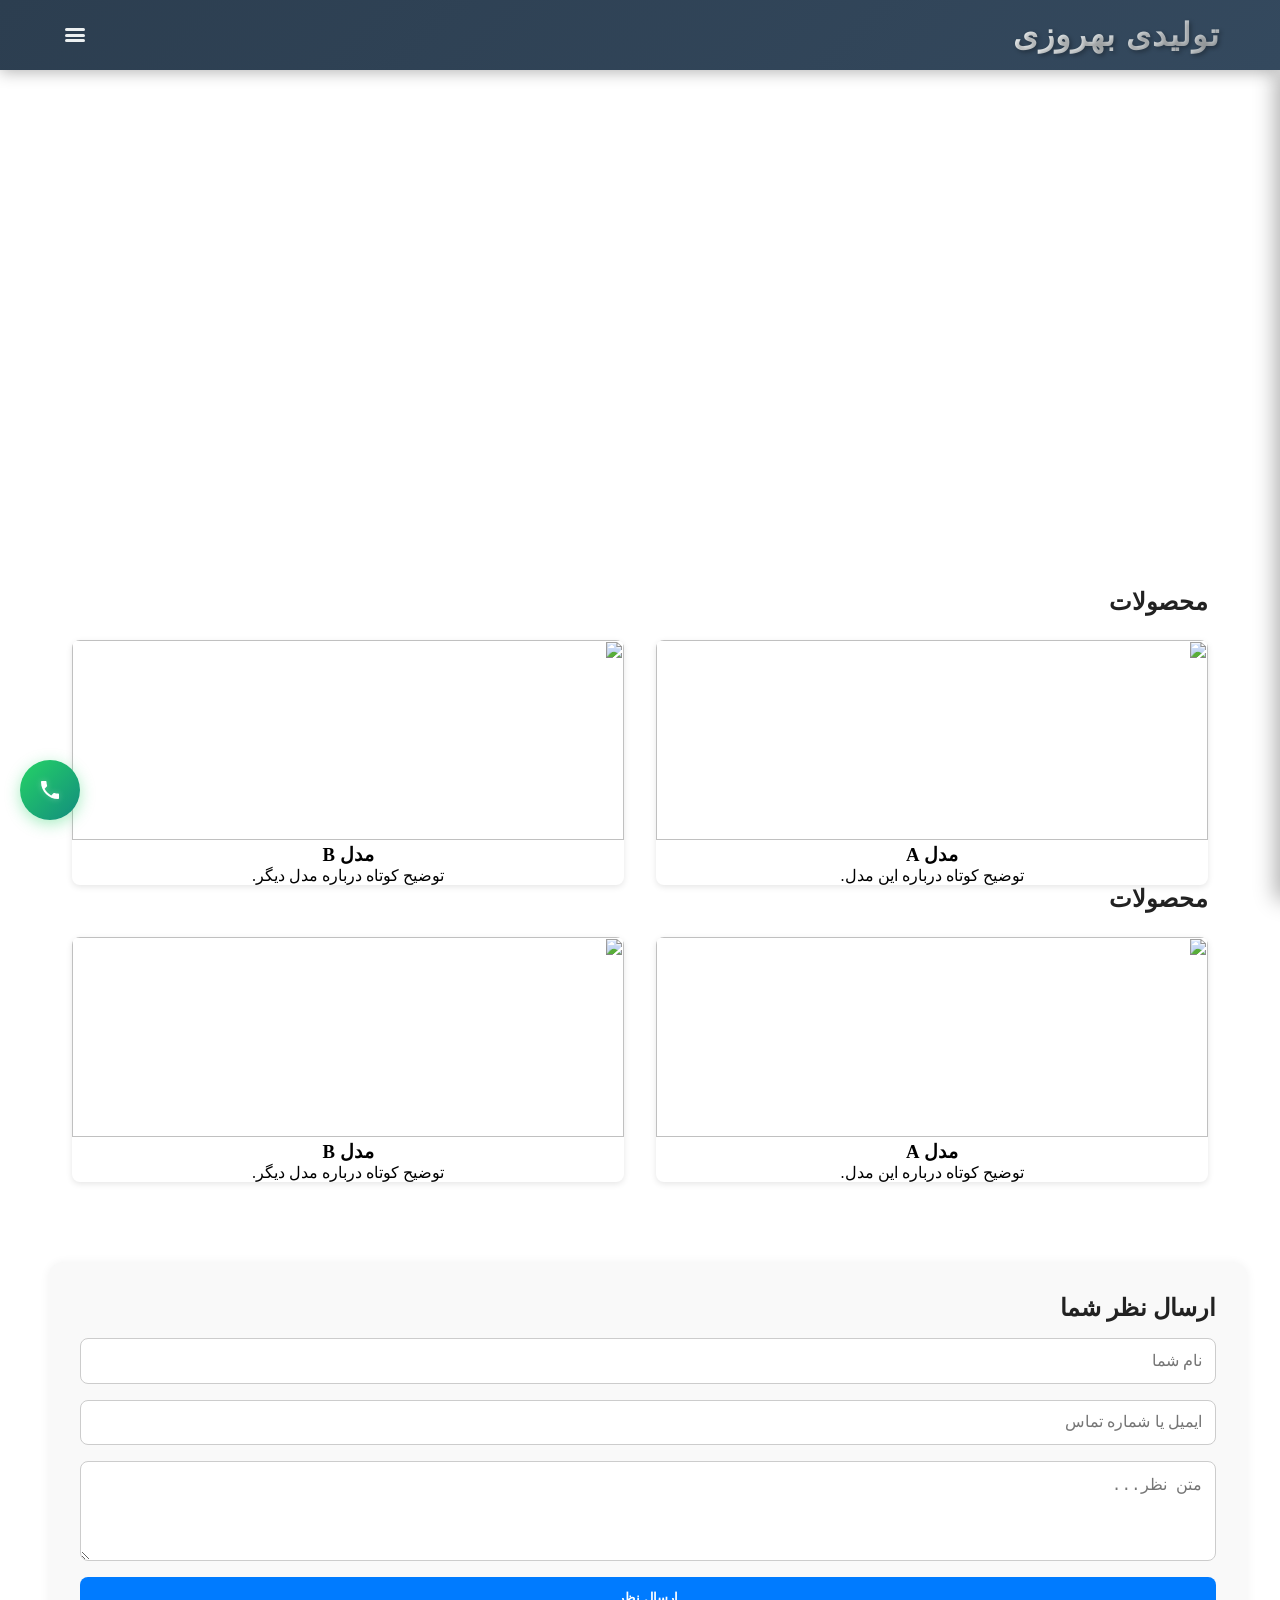
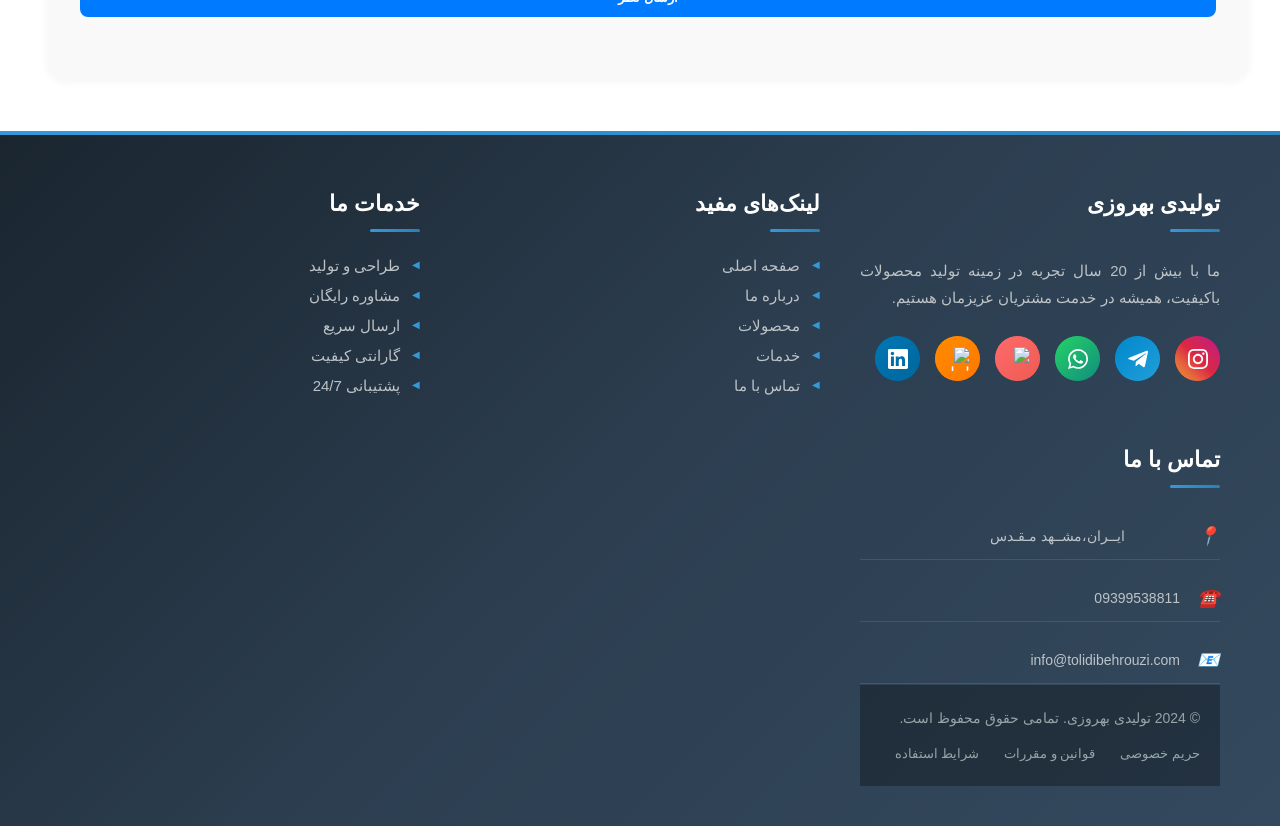
==== index.html @ a86b7d4f "Update index.html" ====
<!DOCTYPE html>
<html lang="fa" dir="rtl">
<head>
<script>
  !function(e,t,n){e.yektanetAnalyticsObject=n,e[n]=e[n]||function(){e[n].q.push(arguments)},e[n].q=e[n].q||[];var a=t.getElementsByTagName("head")[0],r=new Date,c="https://cdn.yektanet.com/superscript/saIAPloF/native-tolidibehrouzi.ir-43704/yn_pub.js?v="+r.getFullYear().toString()+"0"+r.getMonth()+"0"+r.getDate()+"0"+r.getHours(),s=t.createElement("link");s.rel="preload",s.as="script",s.href=c,a.appendChild(s);var l=t.createElement("script");l.async=!0,l.src=c,a.appendChild(l)}(window,document,"yektanet");
</script>

  <link rel="icon" type="image/png" href="img/favicon.png">
  
  <meta charset="UTF-8">
  <meta name="viewport" content="width=device-width, initial-scale=1">
<!-- تگ title قبلی رو با این عوض کنید -->
<title>تولیدی بهروزی مشهد | کیف فلاکسی، استخری، جا لباسی، ست نوزادی - ارسال سراسر کشور</title>
  <link rel="stylesheet" href="style.css">
</head>
<body>
<!-- هدر و منو -->
  <header class="header">
  <div class="container">
    <div class="logo">
      <h1>تولیدی بهروزی</h1>
<meta name="enamad"content="37296973" /> 
    </div>
    
    <!-- دکمه منو -->
    <div class="menu-toggle" id="menuToggle">
      <span></span>
      <span></span>
      <span></span>
    </div>
  </div>
</header>

<!-- منوی کشویی -->
<nav class="sidebar-menu" id="sidebarMenu">
  <div class="menu-overlay" id="menuOverlay"></div>
  <div class="menu-content">
    <ul class="menu-list">
      <li class="menu-item">
        <a href="صفحه اصلی" class="menu-link">🏠 صفحه اصلی</a>
      </li>
      <li class="menu-item">
        <a href="#" class="menu-link">👥 درباره ما</a>
      </li>
      <li class="menu-item">
        <a href="#" class="menu-link">⚙️ خدمات</a>
      </li>
      <li class="menu-item">
        <a href="gallery" class="menu-link">💼 محصولات</a>
      </li>
      <li class="menu-item">
        <a href="" class="menu-link">📝 بلاگ</a>
      </li>
      <li class="menu-item">
        <a href="#"class="menu-link">📞 تماس با ما</a>
      </li>
 </li>
      <li class="menu-item">
        <a href="music" class="menu-link">موزیک (بزودی)</a>
      </li>
 <li class="menu-item">
        <a href="shop" class="menu-link">فروشگاه 🛒</a>
   </li>
    </ul>
  </div>
</nav>

 <div class="fullscreen-slider">
  <img src="img/عکس نوشته ساز_1663151402523.png" class="slide active" alt="slide1">
  <img src="img/IMG_۲۰۲۴۰۲۲۸_۲۲۲۴۵۳.jpg" class="slide" alt="slide2">
  <img src="img/IMG_۲۰۲۴۰۲۲۸_۲۲۲۲۱۴.jpg" class="slide" alt="slide3">
  <img src="img/IMG_20240302_195417.jpg" class="slide" alt="slide4">
</div>
            
<div id="pos-article-display-108918"></div>
            
  <section id="products">
    <h2>محصولات</h2>
    <div class="product-list">
      <div class="product-card">
        <img src="img/IMG_۲۰۲۴۰۲۲۸_۲۲۲۲۱۴.jpg" alt="">
        <h3>مدل A</h3>
        <p>توضیح کوتاه درباره این مدل.</p>
      </div>
      <div class="product-card">
        <img src="img/IMG_۲۰۲۴۰۲۲۸_۲۲۲۴۵۳.jpg" alt="">
        <h3>مدل B</h3>
        <p>توضیح کوتاه درباره مدل دیگر.</p>
      </div>
    </div>
   <h2>محصولات</h2>
    <div class="product-list">
      <div class="product-card">
        <img src="img/IMG_۲۰۲۴۰۲۲۸_۲۲۲۲۱۴.jpg" alt="">
        <h3>مدل A</h3>
        <p>توضیح کوتاه درباره این مدل.</p>
      </div>
      <div class="product-card">
        <img src="img/IMG_۲۰۲۴۰۲۲۸_۲۲۲۴۵۳.jpg" alt="">
        <h3>مدل B</h3>
        <p>توضیح کوتاه درباره مدل دیگر.</p>
      </div>
    </div>
  </section>
            
<div id="pos-article-display-108918"></div>

<!-- 💬 فرم ارسال نظر کاربران -->
<section id="comments" class="comments-section">
  <h2>ارسال نظر شما</h2>
  <form id="commentForm">
    <input type="text" id="name" placeholder="نام شما" required>
    <input type="text" id="email" placeholder="ایمیل یا شماره تماس" required>
    <textarea id="message" placeholder="متن نظر..." rows="4" required></textarea>
    <button type="submit">ارسال نظر</button>
    <div id="commentSuccess" class="success-msg" style="display:none;">✅ نظر شما ثبت شد و پس از تأیید نمایش داده می‌شود.</div>
  </form>

  <div id="approvedComments" class="comments-display">
    <!-- نظرات تأییدشده اینجا نمایش داده می‌شن -->
  </div>
</section>

<div id="pos-article-display-108918"></div>

<!-- فوتر حرفه‌ای -->
<footer class="footer">
  <div class="footer-content">
              
    <!-- بخش اول: درباره ما -->
    <div class="footer-section about">
      <h3 class="footer-title">تولیدی بهروزی</h3>
      <p class="footer-desc">
        ما با بیش از 20 سال تجربه در زمینه تولید محصولات باکیفیت، 
        همیشه در خدمت مشتریان عزیزمان هستیم.
      </p>
      <div class="footer-social">
        <a href="https://instagram.com/tolidi_behrouzi" target="_blank" class="social-link instagram">
          <svg viewBox="0 0 24 24" width="20" height="20" fill="currentColor">
            <path d="M12 2.163c3.204 0 3.584.012 4.85.07 3.252.148 4.771 1.691 4.919 4.919.058 1.265.069 1.645.069 4.849 0 3.205-.012 3.584-.069 4.849-.149 3.225-1.664 4.771-4.919 4.919-1.266.058-1.644.07-4.85.07-3.204 0-3.584-.012-4.849-.07-3.26-.149-4.771-1.699-4.919-4.92-.058-1.265-.07-1.644-.07-4.849 0-3.204.013-3.583.07-4.849.149-3.227 1.664-4.771 4.919-4.919 1.266-.057 1.645-.069 4.849-.069zm0-2.163c-3.259 0-3.667.014-4.947.072-4.358.2-6.78 2.618-6.98 6.98-.059 1.281-.073 1.689-.073 4.948 0 3.259.014 3.668.072 4.948.2 4.358 2.618 6.78 6.98 6.98 1.281.058 1.689.072 4.948.072 3.259 0 3.668-.014 4.948-.072 4.354-.2 6.782-2.618 6.979-6.98.059-1.28.073-1.689.073-4.948 0-3.259-.014-3.667-.072-4.947-.196-4.354-2.617-6.78-6.979-6.98-1.281-.059-1.69-.073-4.949-.073zm0 5.838c-3.403 0-6.162 2.759-6.162 6.162s2.759 6.163 6.162 6.163 6.162-2.759 6.162-6.163c0-3.403-2.759-6.162-6.162-6.162zm0 10.162c-2.209 0-4-1.79-4-4 0-2.209 1.791-4 4-4s4 1.791 4 4c0 2.21-1.791 4-4 4zm6.406-11.845c-.796 0-1.441.645-1.441 1.44s.645 1.44 1.441 1.44c.795 0 1.439-.645 1.439-1.44s-.644-1.44-1.439-1.44z"/>
          </svg>
        </a>
        <a href="https://t.me/tolidi_behrouzi" target="_blank" class="social-link telegram">
          <svg viewBox="0 0 24 24" width="20" height="20" fill="currentColor">
            <path d="m9.417 15.181-.397 5.584c.568 0 .814-.244 1.109-.537l2.663-2.545 5.518 4.041c1.012.564 1.725.267 1.998-.931L23.93 3.821c.321-1.496-.541-2.081-1.527-1.714L1.29 10.646c-1.383.553-1.357 1.3-.24 1.65l5.925 1.842 13.783-8.647c.649-.432 1.243-.198.756.234z"/>
          </svg>
        </a>
        <a href="https://wa.me/989399538811" target="_blank" class="social-link whatsapp">
          <svg viewBox="0 0 24 24" width="20" height="20" fill="currentColor">
            <path d="M17.472 14.382c-.297-.149-1.758-.867-2.03-.967-.273-.099-.471-.148-.67.15-.197.297-.767.966-.94 1.164-.173.199-.347.223-.644.075-.297-.15-1.255-.463-2.39-1.475-.883-.788-1.48-1.761-1.653-2.059-.173-.297-.018-.458.13-.606.134-.133.298-.347.446-.52.149-.174.198-.298.298-.497.099-.198.05-.371-.025-.52-.075-.149-.669-1.612-.916-2.207-.242-.579-.487-.5-.669-.51-.173-.008-.371-.01-.57-.01-.198 0-.52.074-.792.372-.272.297-1.04 1.016-1.04 2.479 0 1.462 1.065 2.875 1.213 3.074.149.198 2.096 3.2 5.077 4.487.709.306 1.262.489 1.694.625.712.227 1.36.195 1.871.118.571-.085 1.758-.719 2.006-1.413.248-.694.248-1.289.173-1.413-.074-.124-.272-.198-.57-.347m-5.421 7.403h-.004a9.87 9.87 0 01-5.031-1.378l-.361-.214-3.741.982.998-3.648-.235-.374a9.86 9.86 0 01-1.51-5.26c.001-5.45 4.436-9.884 9.888-9.884 2.64 0 5.122 1.03 6.988 2.898a9.825 9.825 0 012.893 6.994c-.003 5.45-4.437 9.884-9.885 9.884m8.413-18.297A11.815 11.815 0 0012.05 0C5.495 0 .16 5.335.157 11.892c0 2.096.547 4.142 1.588 5.945L.057 24l6.305-1.654a11.882 11.882 0 005.683 1.448h.005c6.554 0 11.89-5.335 11.893-11.893A11.821 11.821 0 0020.885 3.488"/>
          </svg>
        </a>
        <a href="https://rubika.ir/tolidi_behrouzi" target="_blank" class="social-link rubika">
          <img src="img/IMG_20250803_151338_127.jpg" alt="روبیکا" width="24" height="24" style="border-radius: 4px;">
        </a>
        <a href="https://eitaa.com/tolidi_behrouzi" target="_blank" class="social-link eitaa">
          <img src="img/IMG_20250803_151322_597.jpg" alt="ایتا" width="24" height="24" style="border-radius: 4px;">
        </a>
        <a href="https://linkedin.com/company/tolidi-behrouzi" target="_blank" class="social-link linkedin">
          <svg viewBox="0 0 24 24" width="20" height="20" fill="currentColor">
            <path d="M20.447 20.452h-3.554v-5.569c0-1.328-.027-3.037-1.852-3.037-1.853 0-2.136 1.445-2.136 2.939v5.667H9.351V9h3.414v1.561h.046c.477-.9 1.637-1.85 3.37-1.85 3.601 0 4.267 2.37 4.267 5.455v6.286zM5.337 7.433c-1.144 0-2.063-.926-2.063-2.065 0-1.138.92-2.063 2.063-2.063 1.14 0 2.064.925 2.064 2.063 0 1.139-.925 2.065-2.064 2.065zm1.782 13.019H3.555V9h3.564v11.452zM22.225 0H1.771C.792 0 0 .774 0 1.729v20.542C0 23.227.792 24 1.771 24h20.451C23.2 24 24 23.227 24 22.271V1.729C24 .774 23.2 0 22.222 0h.003z"/>
          </svg>
        </a>
      </div>
    </div>

    <!-- بخش دوم: لینک‌های مفید -->
    <div class="footer-section links">
      <h3 class="footer-title">لینک‌های مفید</h3>
      <ul class="footer-links">
        <li><a href="#" class="footer-link">صفحه اصلی</a></li>
        <li><a href="#" class="footer-link">درباره ما</a></li>
        <li><a href="#" class="footer-link">محصولات</a></li>
        <li><a href="#" class="footer-link">خدمات</a></li>
        <li><a href="#" class="footer-link">تماس با ما</a></li>
      </ul>
    </div>

    <!-- بخش سوم: خدمات -->
    <div class="footer-section services">
      <h3 class="footer-title">خدمات ما</h3>
      <ul class="footer-links">
        <li><a href="#" class="footer-link">طراحی و تولید</a></li>
        <li><a href="#" class="footer-link">مشاوره رایگان</a></li>
        <li><a href="#" class="footer-link">ارسال سریع</a></li>
        <li><a href="#" class="footer-link">گارانتی کیفیت</a></li>
        <li><a href="#" class="footer-link">پشتیبانی 24/7</a></li>
      </ul>
    </div>

    <!-- بخش چهارم: اطلاعات تماس -->
    <div class="footer-section contact">
      <h3 class="footer-title">تماس با ما</h3>
      <div class="contact-info">
        <div class="contact-item">
         <i class="contact-icon">📍</i>
          <span>ایــران،مشــهد مـقـدس</span>
        </div>

        <div class="contact-item">
          <i class="contact-icon">☎️</i>
          <span>09399538811</span>
        </div>
        <div class="contact-item">
          <i class="contact-icon">📧</i>
          <span>info@tolidibehrouzi.com</span>
        </div>
      </div>
      
  <!-- خط جداکننده -->
  <div class="footer-divider"></div>
  <!-- پایین فوتر -->
  <div class="footer-bottom">
    <div class="footer-bottom-content">
      <p class="copyright">
        © 2024 تولیدی بهروزی. تمامی حقوق محفوظ است.
      </p>
      <div class="footer-bottom-links">
        <a href="#" class="bottom-link">حریم خصوصی</a>
        <a href="#" class="bottom-link">قوانین و مقررات</a>
        <a href="#" class="bottom-link">شرایط استفاده</a>
      </div>
    </div>
  </div>
</footer>
<div id="pos-article-display-108918"></div>
  <script src="script.js"></script>
<!-- دکمه تماس شناور -->
<div class="floating-contact">
    <a href="tel:+989399538811" class="contact-btn">
        <svg width="26" height="26" viewBox="0 0 24 24" fill="currentColor">
            <path d="M6.62 10.79c1.44 2.83 3.76 5.14 6.59 6.59l2.2-2.2c.27-.27.67-.36 1.02-.24 1.12.37 2.33.57 3.57.57.55 0 1 .45 1 1V20c0 .55-.45 1-1 1-9.39 0-17-7.61-17-17 0-.55.45-1 1-1h3.5c.55 0 1 .45 1 1 0 1.25.2 2.45.57 3.57.11.35.03.74-.25 1.02l-2.2 2.2z"/>
        </svg>
    </a>
</div>
</body>
</html>
---- style.css ----
* {
  margin: 0;
  padding: 0;
  box-sizing: border-box;
}

html, body {
  width: 100%;
  overflow-x: hidden;
  margin: 0;
  padding: 0;
}

.container {
  max-width: 100%;
  padding: 0 15px;
  margin: 0 auto;
}

.header {
  width: 100%;
  max-width: 100vw;
}

.sidebar-menu {
  max-width: 100vw;
}

/* هدر تیره */
.header {
  background: linear-gradient(135deg, #2c3e50 0%, #34495e 100%);
  box-shadow: 0 2px 15px rgba(0,0,0,0.3);
  position: fixed;
  top: 0;
  left: 0;
  right: 0;
  z-index: 1000;
  height: 70px;
}

.container {
  max-width: 1200px;
  margin: 0 auto;
  padding: 0 20px;
  display: flex;
  justify-content: space-between;
  align-items: center;
  height: 100%;
}

/* لوگو برای هدر تیره */
.logo h1 {
  font-family: 'Rubik', 'Vazirmatn', Arial, sans-serif;
  color: #fff;
  margin: 0;
  font-size: 32px;
  font-weight: 700;
  background: linear-gradient(45deg, #ecf0f1, #bdc3c7);
  -webkit-background-clip: text;
  -webkit-text-fill-color: transparent;
  background-clip: text;
  letter-spacing: 1px;
  text-shadow: 2px 2px 4px rgba(0,0,0,0.3);
}

/* دکمه همبرگر منو */
.menu-toggle {
  display: flex;
  flex-direction: column;
  cursor: pointer;
  width: 30px;
  height: 24px;
  justify-content: space-between;
  transition: all 0.3s ease;
  padding: 5px;
}

.menu-toggle:hover {
  transform: scale(1.1);
}

/* دکمه همبرگر برای هدر تیره */
.menu-toggle span {
  display: block;
  height: 3px;
  width: 100%;
  background: #ecf0f1;
  border-radius: 2px;
  transition: all 0.3s ease;
  transform-origin: center;
}

/* انیمیشن تبدیل به ضربدر */
.menu-toggle.active span:nth-child(1) {
  transform: rotate(45deg) translate(8px, 8px);
  background: #c0392b;
}

.menu-toggle.active span:nth-child(2) {
  opacity: 0;
}

.menu-toggle.active span:nth-child(3) {
  transform: rotate(-45deg) translate(8px, -8px);
  background: #c0392b;
}

/* منوی کشویی */
.sidebar-menu {
  position: fixed;
  top: 70px;
  right: calc(-100vw / 3);
  width: calc(100vw / 3);
  height: calc(100vh - 70px);
  background: linear-gradient(180deg, #1a252f 0%, #2c3e50 100%);
  transition: right 0.4s cubic-bezier(0.25, 0.46, 0.45, 0.94);
  z-index: 999;
  overflow-y: auto;
  box-shadow: -5px 0 20px rgba(0,0,0,0.3);
}

.sidebar-menu.active {
  right: 0;
}

/* پوشش تیره پس‌زمینه */
.menu-overlay {
  position: fixed;
  top: 70px;
  left: 0;
  width: 100vw;
  height: calc(100vh - 70px);
  background: rgba(0,0,0,0.6);
  opacity: 0;
  visibility: hidden;
  transition: all 0.3s ease;
  z-index: -1;
  backdrop-filter: blur(5px);
}

.sidebar-menu.active .menu-overlay {
  opacity: 1;
  visibility: visible;
}

/* محتوای منو */
.menu-content {
  padding: 20px 0;
}

.menu-list {
  list-style: none;
  margin: 0;
  padding: 0;
}

.menu-item {
  margin: 0;
  border-bottom: 1px solid rgba(255,255,255,0.1);
  transition: all 0.3s ease;
  transform: translateX(50px);
  opacity: 0;
}

.menu-item:hover {
  background: linear-gradient(90deg, #2980b9, #1f618d);
  transform: translateX(-5px);
  box-shadow: inset 5px 0 0 #fff;
}

.menu-link {
  display: block;
  padding: 20px 30px;
  color: #ecf0f1;
  text-decoration: none;
  font-family: 'Vazirmatn', Arial, sans-serif;
  font-size: 16px;
  font-weight: 500;
  transition: all 0.3s ease;
  position: relative;
  overflow: hidden;
}

.menu-link:hover {
  color: #fff;
  padding-right: 40px;
  font-weight: 600;
}

.menu-link::before {
  content: '';
  position: absolute;
  top: 0;
  right: -100%;
  width: 100%;
  height: 100%;
  background: linear-gradient(90deg, transparent, rgba(255,255,255,0.1), transparent);
  transition: right 0.6s ease;
}

.menu-link:hover::before {
  right: 100%;
}

/* نقطه‌های تزئینی */
.menu-link::after {
  content: '◀';
  position: absolute;
  left: 20px;
  top: 50%;
  transform: translateY(-50%);
  opacity: 0;
  transition: all 0.3s ease;
  color: #2980b9;
  font-size: 12px;
}

.menu-link:hover::after {
  opacity: 1;
  left: 30px;
}

/* انیمیشن ورود */
body.menu-open {
  overflow: hidden;
}

/* افکت‌های اضافی */
.menu-item.animate {
  transform: translateX(0);
  opacity: 1;
}

/* ریسپانسیو */
@media (max-width: 768px) {
  .sidebar-menu {
    width: 60vw;
    right: -60vw;
  }
  
  .logo h1 {
    font-size: 24px;
  }
  
  .menu-link {
    font-size: 15px;
    padding: 18px 25px;
  }
}

@media (max-width: 480px) {
  .sidebar-menu {
    width: 60vw;
    right: -60vw;
  }
  
  .container {
    padding: 0 15px;
  }
}


.fullscreen-slider {
  position: relative;
  width: 100vw;
  height: 60vh;
  overflow: hidden;
}

.fullscreen-slider .slide {
  width: 100vw;
  height: 60vh;
  object-fit: cover;
  position: absolute;
  top: 0;
  left: 0;
  opacity: 0;
  transition: opacity 1s ease-in-out;
  z-index: 1;
}

.fullscreen-slider .slide.active {
  opacity: 1;
  z-index: 1;
}

@keyframes fade {
  from { opacity: 0; }
  to { opacity: 1; }
}

section {
  padding: 3rem 2rem;
  max-width: 1200px;
  margin: auto;
}

h2 {
  margin-bottom: 1.5rem;
  color: #222;
}

.product-list {
  display: grid;
  grid-template-columns: repeat(auto-fit, minmax(250px, 1fr));
  gap: 2rem;
}

.product-card {
  background: white;
  border-radius: 8px;
  box-shadow: 0 2px 6px rgba(0,0,0,0.1);
  overflow: hidden;
  text-align: center;
}

.product-card img {
  width: 100%;
  height: 200px;
  object-fit: cover;
}
  
/* 🌟 بخش فرم نظرات */
.comments-section {
  padding: 2rem;
  background-color: #f9f9f9;
  border-radius: 1rem;
  margin: 2rem;
  box-shadow: 0 0 10px rgba(0,0,0,0.05);
}

.comments-section h2 {
  font-size: 1.5rem;
  margin-bottom: 1rem;
}

#commentForm {
  display: flex;
  flex-direction: column;
  gap: 1rem;
}

#commentForm input, #commentForm textarea {
  padding: 0.8rem;
  border: 1px solid #ccc;
  border-radius: 0.5rem;
  font-size: 1rem;
}

#commentForm button {
  background-color: #007bff;
  color: white;
  border: none;
  padding: 0.8rem;
  border-radius: 0.5rem;
  cursor: pointer;
  font-weight: bold;
  transition: background-color 0.3s ease;
}

#commentForm button:hover {
  background-color: #0056b3;
}

.success-msg {
  color: green;
  font-weight: bold;
}

.comments-display {
  margin-top: 2rem;
}

.comment-card {
  background-color: white;
  padding: 1rem;
  margin-bottom: 1rem;
  border-radius: 0.5rem;
  border: 1px solid #eee;
  box-shadow: 0 0 5px rgba(0,0,0,0.03);
}


/* فوتر حرفه‌ای */
.footer {
  background: linear-gradient(135deg, #1a252f 0%, #2c3e50 50%, #34495e 100%);
  color: #ecf0f1;
  font-family: 'Vazirmatn', Arial, sans-serif;
  margin-top: 50px;
  position: relative;
  overflow: hidden;
}

.footer::before {
  content: '';
  position: absolute;
  top: 0;
  left: 0;
  right: 0;
  height: 4px;
  background: linear-gradient(90deg, #3498db, #2980b9, #1abc9c, #16a085);
  background-size: 400% 400%;
  animation: gradientShift 3s ease infinite;
}

@keyframes gradientShift {
  0%, 100% { background-position: 0% 50%; }
  50% { background-position: 100% 50%; }
}

/* محتوای اصلی فوتر */
.footer-content {
  max-width: 1200px;
  margin: 0 auto;
  padding: 60px 20px 40px;
  display: grid;
  grid-template-columns: repeat(auto-fit, minmax(280px, 1fr));
  gap: 40px;
  position: relative;
}

/* بخش‌های فوتر */
.footer-section {
  animation: fadeInUp 0.6s ease forwards;
  opacity: 0;
}

.footer-section:nth-child(1) { animation-delay: 0.1s; }
.footer-section:nth-child(2) { animation-delay: 0.2s; }
.footer-section:nth-child(3) { animation-delay: 0.3s; }
.footer-section:nth-child(4) { animation-delay: 0.4s; }

@keyframes fadeInUp {
  from {
    opacity: 0;
    transform: translateY(30px);
  }
  to {
    opacity: 1;
    transform: translateY(0);
  }
}

/* عناوین فوتر */
.footer-title {
  font-size: 22px;
  font-weight: 700;
  margin-bottom: 25px;
  color: #fff;
  position: relative;
  padding-bottom: 15px;
}

.footer-title::after {
  content: '';
  position: absolute;
  bottom: 0;
  right: 0;
  width: 50px;
  height: 3px;
  background: linear-gradient(90deg, #3498db, #2980b9);
  border-radius: 2px;
}

/* توضیحات */
.footer-desc {
  font-size: 15px;
  line-height: 1.8;
  color: #bdc3c7;
  margin-bottom: 25px;
  text-align: justify;
}

/* شبکه‌های اجتماعی */
.footer-social {
  display: flex;
  gap: 15px;
  margin-top: 20px;
  flex-wrap: wrap;
}

.social-link {
  display: flex;
  align-items: center;
  justify-content: center;
  width: 45px;
  height: 45px;
  border-radius: 50%;
  color: white;
  text-decoration: none;
  font-size: 18px;
  transition: all 0.3s ease;
  position: relative;
  overflow: hidden;
}

.social-link::before {
  content: '';
  position: absolute;
  top: 0;
  left: 0;
  right: 0;
  bottom: 0;
  border-radius: 50%;
  background: inherit;
  opacity: 0.8;
  transition: all 0.3s ease;
  z-index: -1;
}

.social-link:hover::before {
  transform: scale(1.2);
  opacity: 1;
}

.social-link:hover {
  transform: translateY(-3px);
  box-shadow: 0 8px 25px rgba(0,0,0,0.3);
}

/* رنگ‌های مخصوص هر شبکه */
.social-link.instagram {
  background: linear-gradient(45deg, #f09433 0%, #e6683c 25%, #dc2743 50%, #cc2366 75%, #bc1888 100%);
}

.social-link.telegram {
  background: linear-gradient(135deg, #0088cc, #229ED9);
}

.social-link.whatsapp {
  background: linear-gradient(135deg, #25d366, #128c7e);
}

.social-link.rubika {
  background: linear-gradient(135deg, #ff6b6b, #ee5a52);
}

.social-link.eitaa {
  background: linear-gradient(135deg, #ff8c00, #ff7700);
}

.social-link.linkedin {
  background: linear-gradient(135deg, #0077b5, #00669c);
}

/* استایل تصاویر لوگو */
.social-link img {
  border-radius: 4px;
  transition: all 0.3s ease;
}

.social-link:hover img {
  transform: scale(1.1);
}

/* لینک‌های فوتر */
.footer-links {
  list-style: none;
  padding: 0;
  margin: 0;
}

.footer-links li {
  margin-bottom: 12px;
  position: relative;
  padding-right: 20px;
}

.footer-links li::before {
  content: '◀';
  position: absolute;
  right: 0;
  top: 2px;
  color: #3498db;
  font-size: 10px;
  transition: all 0.3s ease;
}

.footer-link {
  color: #bdc3c7;
  text-decoration: none;
  font-size: 15px;
  transition: all 0.3s ease;
  display: inline-block;
}

.footer-link:hover {
  color: #3498db;
  transform: translateX(-5px);
}

.footer-links li:hover::before {
  color: #5dade2;
  transform: translateX(-3px);
}

/* اطلاعات تماس */
.contact-info {
  display: flex;
  flex-direction: column;
  gap: 15px;
}

.contact-item {
  display: flex;
  align-items: center;
  gap: 15px;
  padding: 12px 0;
  border-bottom: 1px solid rgba(255, 255, 255, 0.1);
  transition: all 0.3s ease;
}

.contact-item:hover {
  padding-right: 10px;
  border-bottom-color: #3498db;
}

.contact-icon {
  font-size: 18px;
  width: 25px;
  text-align: center;
  color: #3498db;
}

.contact-item span {
  color: #bdc3c7;
  font-size: 14px;
  transition: color 0.3s ease;
}

.contact-item:hover span {
  color: #ecf0f1;
}


/* خط جداکننده */
.footer-divider {
  height: 1px;
  background: linear-gradient(90deg, transparent, #34495e, transparent);
  margin: 0 20px;
}


/* دکمه تماس شناور - قوی‌ترین حالت */
.floating-contact {
    position: fixed !important;
    left: 20px !important;
    bottom: 80px !important;
    z-index: 9999 !important;
    animation: float 3s ease-in-out infinite !important;
    display: block !important;
    visibility: visible !important;
    margin: 0 !important;
    padding: 0 !important;
}

.contact-btn {
    display: flex !important;
    align-items: center !important;
    justify-content: center !important;
    background: linear-gradient(135deg, #25D366, #128C7E) !important;
    color: white !important;
    text-decoration: none !important;
    width: 60px !important;
    height: 60px !important;
    border-radius: 50% !important;
    box-shadow: 0 4px 15px rgba(37, 211, 102, 0.4) !important;
    transition: all 0.3s ease !important;
    border: none !important;
    outline: none !important;
    position: relative !important;
    margin: 0 !important;
    padding: 0 !important;
}

.contact-btn:hover {
    transform: scale(1.15) !important;
    box-shadow: 0 8px 25px rgba(37, 211, 102, 0.6) !important;
    background: linear-gradient(135deg, #128C7E, #25D366) !important;
}

.contact-btn svg {
    width: 24px !important;
    height: 24px !important;
    animation: ring 2s infinite !important;
    filter: drop-shadow(0 0 3px rgba(255, 255, 255, 0.3)) !important;
}

.contact-btn:hover svg {
    animation: ring 0.6s infinite !important;
    filter: drop-shadow(0 0 8px rgba(255, 255, 255, 0.6)) !important;
}

/* Tooltip */
.tooltip {
    position: absolute !important;
    left: 70px !important;
    top: 50% !important;
    transform: translateY(-50%) !important;
    background: rgba(0, 0, 0, 0.9) !important;
    color: white !important;
    padding: 8px 12px !important;
    border-radius: 6px !important;
    font-size: 13px !important;
    white-space: nowrap !important;
    opacity: 0 !important;
    visibility: hidden !important;
    transition: all 0.3s ease !important;
    pointer-events: none !important;
    z-index: 1000000 !important;
    border: 1px solid rgba(255, 255, 255, 0.2) !important;
    box-shadow: 0 4px 12px rgba(0, 0, 0, 0.3) !important;
}

.contact-btn:hover .tooltip {
    opacity: 1 !important;
    visibility: visible !important;
}

/* انیمیشن شناور */
@keyframes float {
    0%, 100% {
        transform: translateY(0) translateX(0);
    }
    33% {
        transform: translateY(-12px) translateX(6px);
    }
    66% {
        transform: translateY(-8px) translateX(-4px);
    }
}

/* انیمیشن زنگ تلفن */
@keyframes ring {
    0%, 10% { transform: rotate(0deg); }
    15% { transform: rotate(18deg); }
    25% { transform: rotate(-18deg); }
    35% { transform: rotate(12deg); }
    45% { transform: rotate(-12deg); }
    55% { transform: rotate(8deg); }
    65% { transform: rotate(-8deg); }
    75% { transform: rotate(4deg); }
    85% { transform: rotate(-4deg); }
    100% { transform: rotate(0deg); }
}

/* تنظیمات موبایل */
@media (max-width: 768px) {
    .floating-contact {
        left: 15px !important;
        bottom: 70px !important;
    }
    
    .contact-btn {
        width: 55px !important;
        height: 55px !important;
    }
    
    .contact-btn svg {
        width: 22px !important;
        height: 22px !important;
    }

    .tooltip {
        left: 65px !important;
        font-size: 12px !important;
        padding: 6px 10px !important;
    }
}

/* اصلاح کلی */
body, html {
    overflow-x: visible !important;
    position: relative !important;
}
/* پایین فوتر */
.footer-bottom {
  background: rgba(0, 0, 0, 0.3);
  backdrop-filter: blur(10px);
  padding: 25px 0;
}

.footer-bottom-content {
  max-width: 1200px;
  margin: 0 auto;
  padding: 0 20px;
  display: flex;
  justify-content: space-between;
  align-items: center;
  flex-wrap: wrap;
  gap: 20px;
}

.copyright {
  color: #95a5a6;
  font-size: 14px;
  margin: 0;
}

.footer-bottom-links {
  display: flex;
  gap: 25px;
}

.bottom-link {
  color: #95a5a6;
  text-decoration: none;
  font-size: 13px;
  transition: all 0.3s ease;
  position: relative;
}

.bottom-link::after {
  content: '';
  position: absolute;
  bottom: -2px;
  right: 0;
  width: 0;
  height: 1px;
  background: #3498db;
  transition: width 0.3s ease;
}

.bottom-link:hover {
  color: #3498db;
}

.bottom-link:hover::after {
  width: 100%;
}

/* ریسپانسیو */
@media (max-width: 768px) {
  .footer-content {
    grid-template-columns: 1fr;
    padding: 40px 15px 30px;
    gap: 30px;
  }
  
  .footer-title {
    font-size: 20px;
  }
  
  .footer-desc {
    font-size: 14px;
  }
  
  .footer-bottom-content {
    flex-direction: column;
    text-align: center;
  }
  
  .footer-bottom-links {
    justify-content: center;
  }
}

@media (max-width: 480px) {
  .footer-content {
    padding: 30px 10px 20px;
  }
  
  .footer-social {
    justify-content: center;
  }
  
  .contact-item {
    font-size: 13px;
  }
  
  .footer-bottom-links {
    flex-direction: column;
    gap: 15px;
  }
}
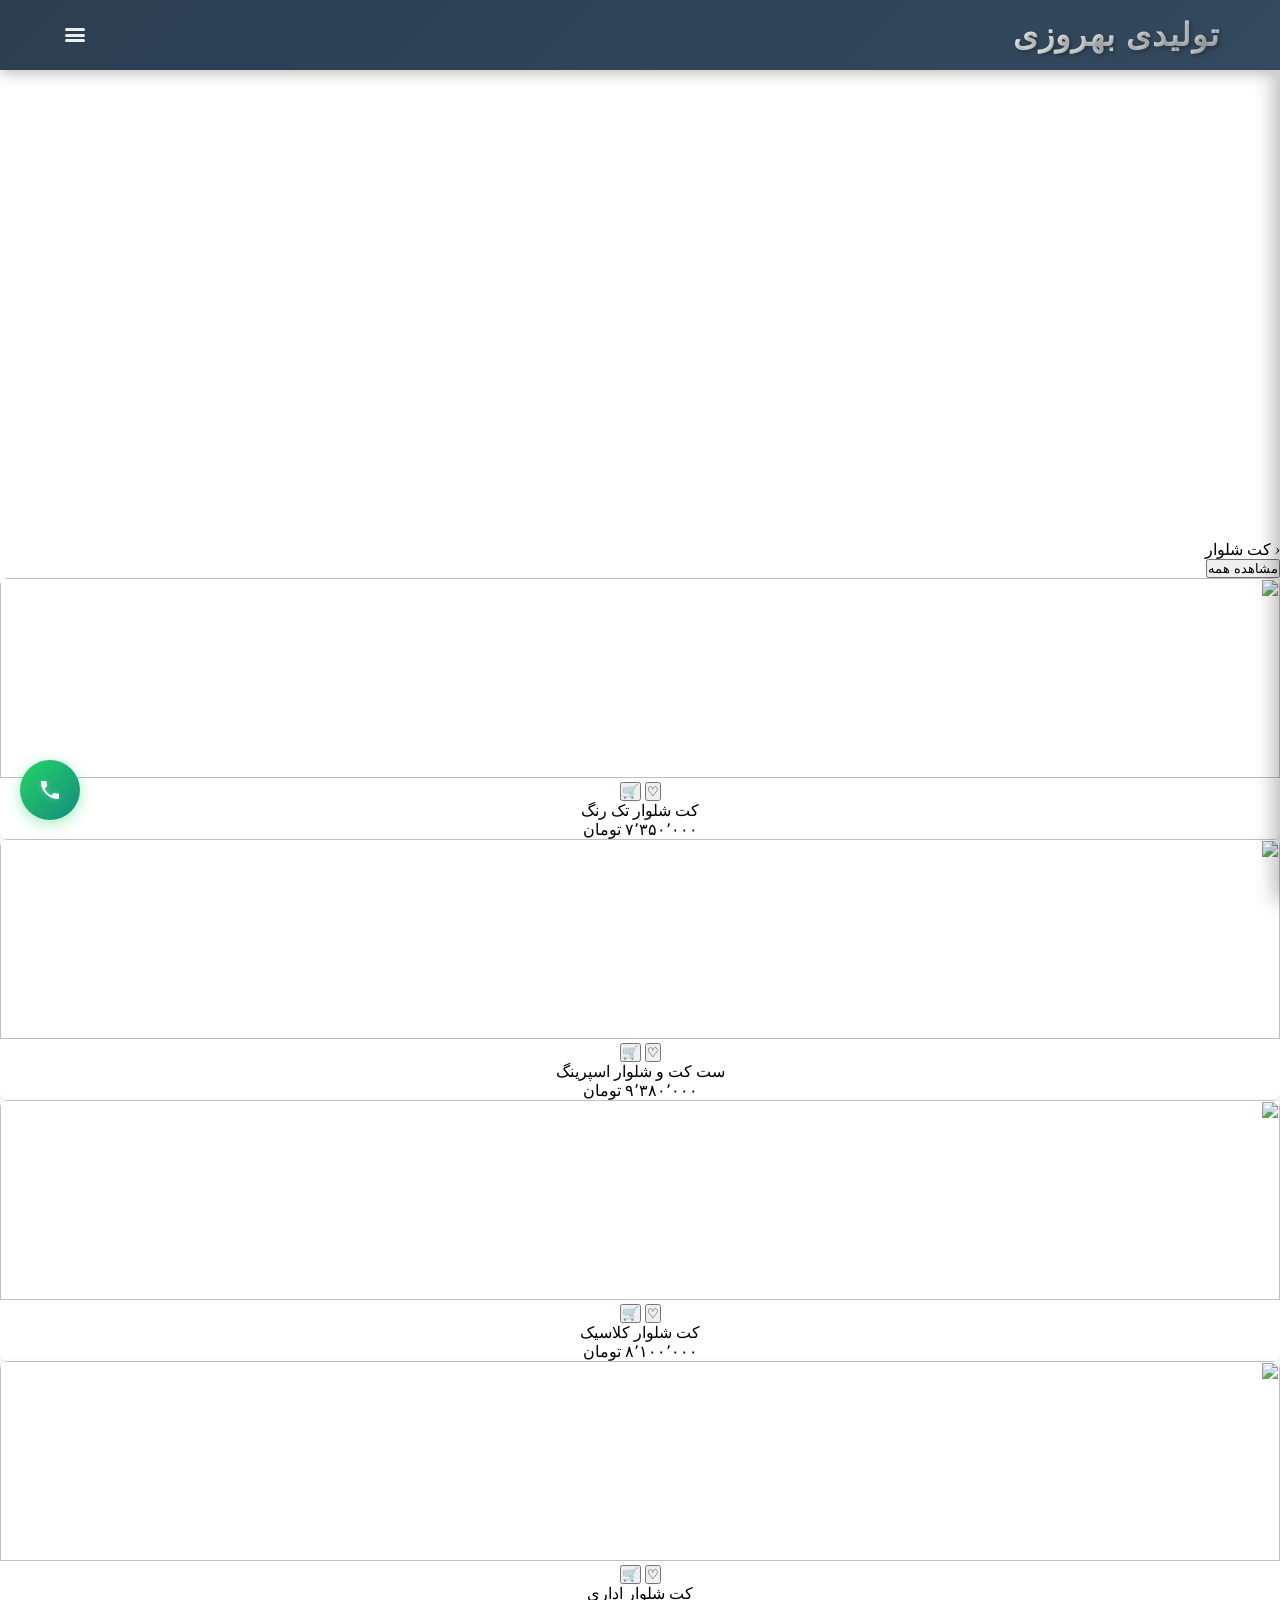
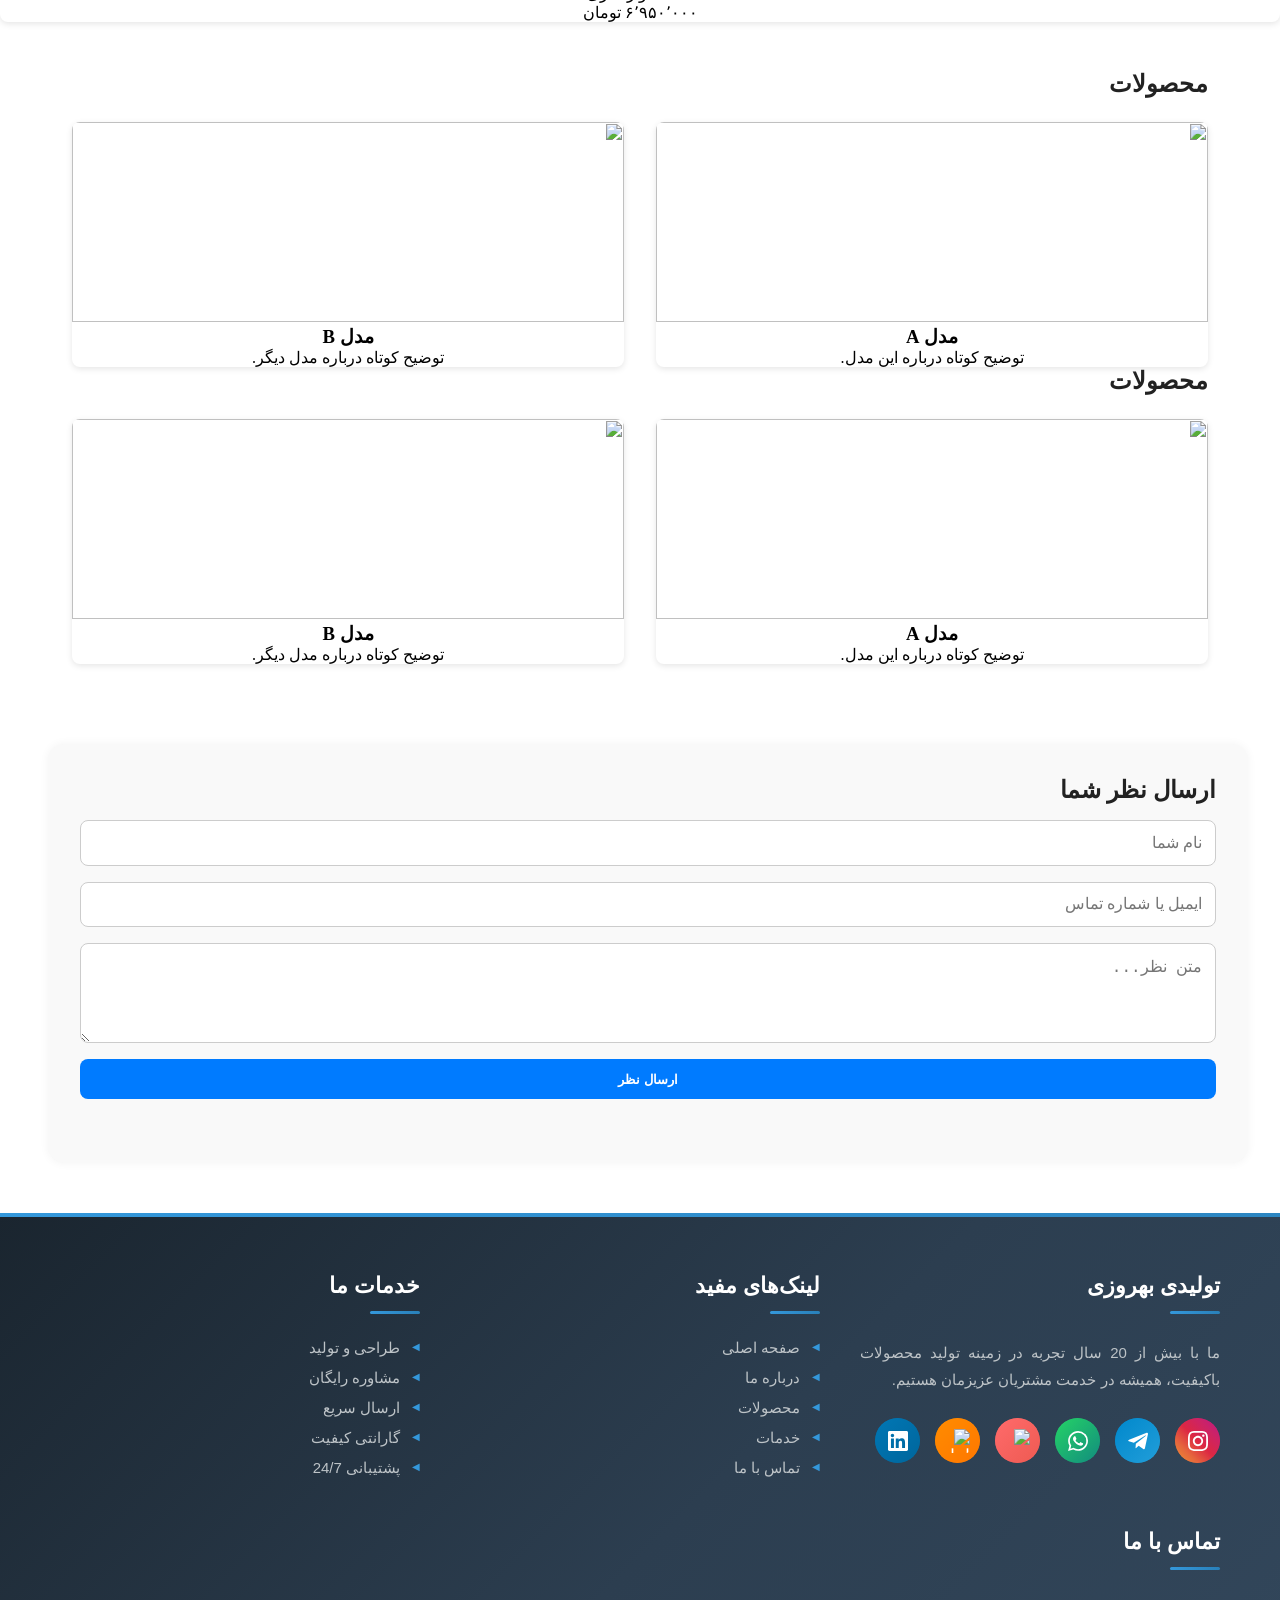
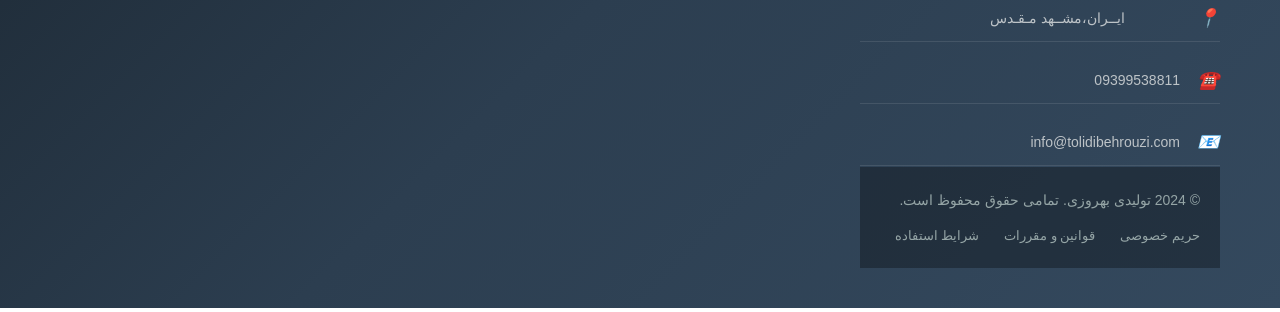
==== commit 693642a1: "Update index.html" ====
--- a/index.html
+++ b/index.html
@@ -12,6 +12,7 @@
 <!-- تگ title قبلی رو با این عوض کنید -->
 <title>تولیدی بهروزی مشهد | کیف فلاکسی، استخری، جا لباسی، ست نوزادی - ارسال سراسر کشور</title>
   <link rel="stylesheet" href="style.css">
+  <link rel="stylesheet" href="other/slider.css">
 </head>
 <body>
 <!-- هدر و منو -->
@@ -71,7 +72,98 @@
   <img src="img/IMG_۲۰۲۴۰۲۲۸_۲۲۲۲۱۴.jpg" class="slide" alt="slide3">
   <img src="img/IMG_20240302_195417.jpg" class="slide" alt="slide4">
 </div>
-            
+<link rel="stylesheet" href="other/slider.css">
+
+<div class="shop-header">
+  <div class="shop-title">
+    <i>&#8249;</i>
+    کت شلوار
+  </div>
+  <button class="see-all-btn">مشاهده همه</button>
+</div>
+
+<div class="slider-wrapper">
+  <div class="slider-track" id="track">
+
+    <!-- کارت 1 -->
+    <div class="product-card">
+      <div class="img-wrap">
+        <img src="img/عکس نوشته ساز_1663151402523.png">
+        <button class="wishlist-btn" onclick="toggleWish(this)">♡</button>
+        <button class="cart-btn">🛒</button>
+      </div>
+      <div class="product-info">
+        <div class="color-dots">
+          <div class="dot active" style="background:#3b2a1a;"></div>
+          <div class="dot" style="background:#444;"></div>
+          <div class="dot" style="background:#1a3a6b;"></div>
+        </div>
+        <div class="product-name">کت شلوار تک رنگ</div>
+        <div class="product-price">۷٬۳۵۰٬۰۰۰ تومان</div>
+      </div>
+    </div>
+
+    <!-- کارت 2 -->
+    <div class="product-card">
+      <div class="img-wrap">
+        <img src="img/IMG_۲۰۲۴۰۲۲۸_۲۲۲۴۵۳.jpg">
+        <button class="wishlist-btn" onclick="toggleWish(this)">♡</button>
+        <button class="cart-btn">🛒</button>
+      </div>
+      <div class="product-info">
+        <div class="color-dots">
+          <div class="dot active" style="background:#222;"></div>
+          <div class="dot" style="background:#ccc;"></div>
+        </div>
+        <div class="product-name">ست کت و شلوار اسپرینگ</div>
+        <div class="product-price">۹٬۳۸۰٬۰۰۰ تومان</div>
+      </div>
+    </div>
+
+    <!-- کارت 3 -->
+    <div class="product-card">
+      <div class="img-wrap">
+        <img src="img/IMG_۲۰۲۴۰۲۲۸_۲۲۲۲۱۴.jpg">
+        <button class="wishlist-btn" onclick="toggleWish(this)">♡</button>
+        <button class="cart-btn">🛒</button>
+      </div>
+      <div class="product-info">
+        <div class="color-dots">
+          <div class="dot active" style="background:#6b3a2a;"></div>
+          <div class="dot" style="background:#888;"></div>
+        </div>
+        <div class="product-name">کت شلوار کلاسیک</div>
+        <div class="product-price">۸٬۱۰۰٬۰۰۰ تومان</div>
+      </div>
+    </div>
+
+    <!-- کارت 4 -->
+    <div class="product-card">
+      <div class="img-wrap">
+        <img src="img/IMG_20240302_195417.jpg">
+        <button class="wishlist-btn" onclick="toggleWish(this)">♡</button>
+        <button class="cart-btn">🛒</button>
+      </div>
+      <div class="product-info">
+        <div class="color-dots">
+          <div class="dot active" style="background:#2c3e50;"></div>
+          <div class="dot" style="background:#7f8c8d;"></div>
+        </div>
+        <div class="product-name">کت شلوار اداری</div>
+        <div class="product-price">۶٬۹۵۰٬۰۰۰ تومان</div>
+      </div>
+    </div>
+
+  </div>
+</div>
+
+<div class="slider-dots">
+  <div class="sdot active" onclick="goTo(0)"></div>
+  <div class="sdot" onclick="goTo(1)"></div>
+</div>
+
+<script src="other/slider.js"></script>
+  
 <div id="pos-article-display-108918"></div>
             
   <section id="products">
@@ -225,6 +317,7 @@
 </footer>
 <div id="pos-article-display-108918"></div>
   <script src="script.js"></script>
+      <script src="other/slider.js"></script>
 <!-- دکمه تماس شناور -->
 <div class="floating-contact">
     <a href="tel:+989399538811" class="contact-btn">
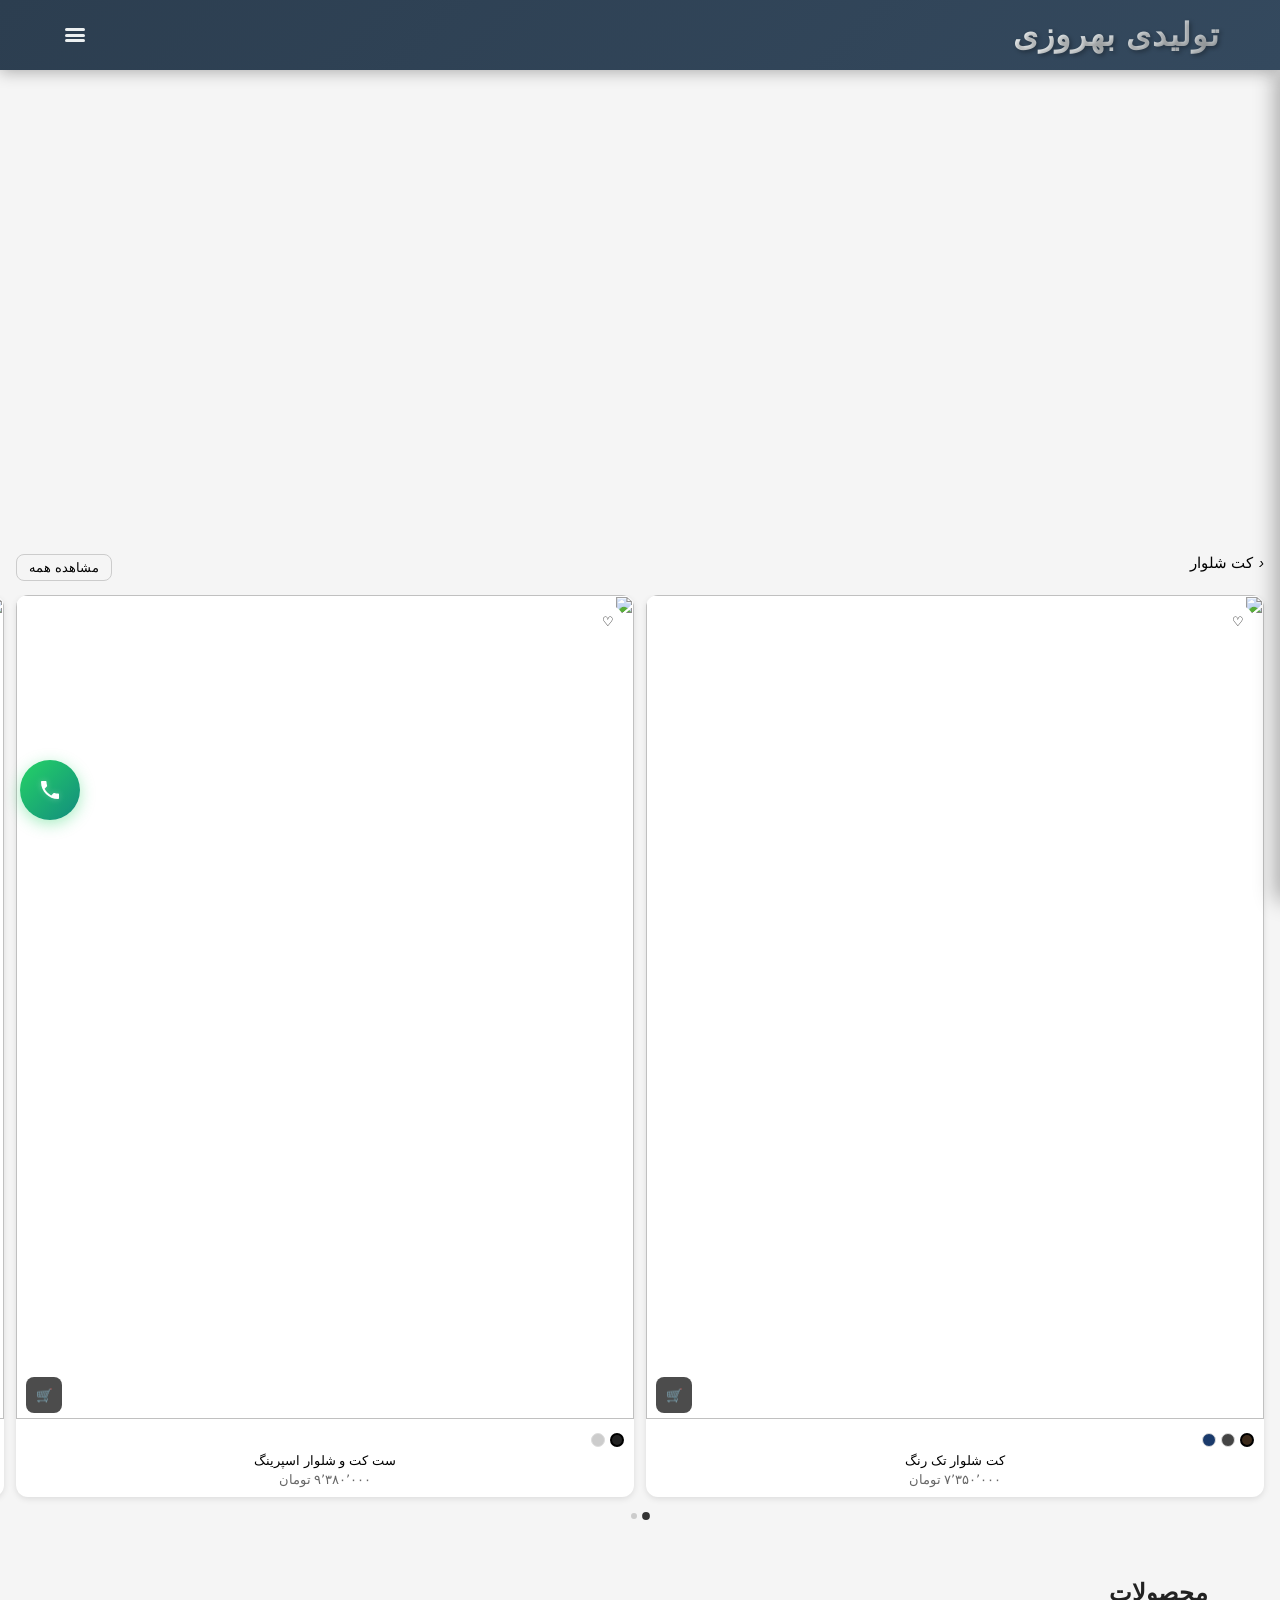
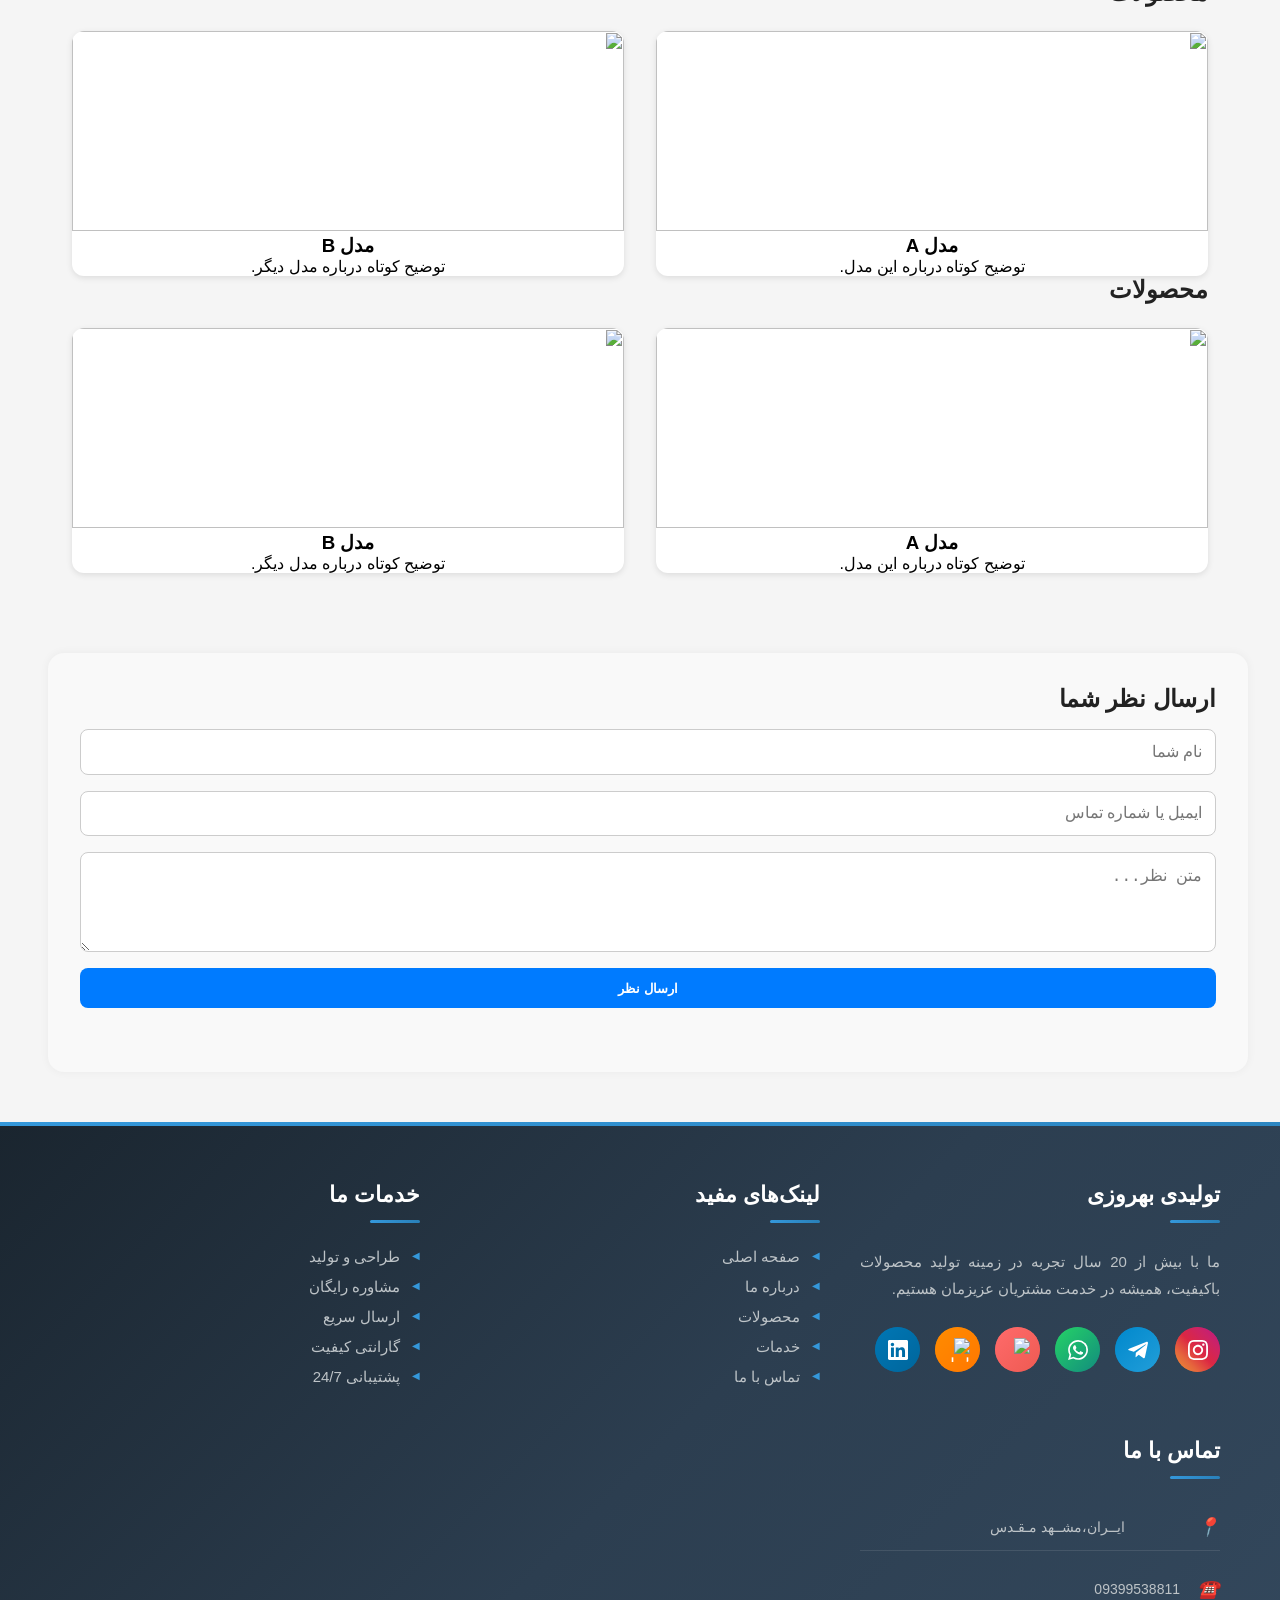
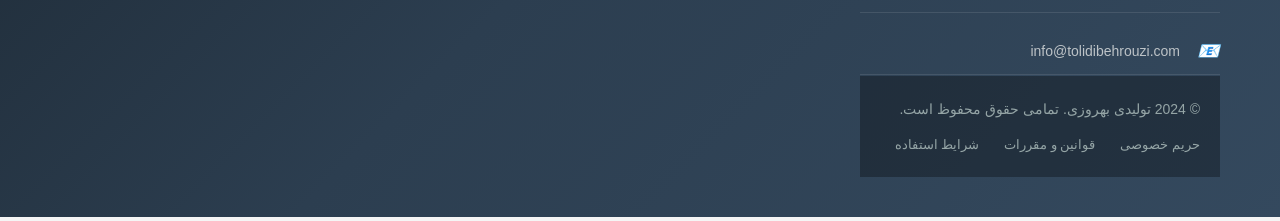
==== commit 8faae6ed: "Update index.html" ====
--- a/index.html
+++ b/index.html
@@ -72,7 +72,6 @@
   <img src="img/IMG_۲۰۲۴۰۲۲۸_۲۲۲۲۱۴.jpg" class="slide" alt="slide3">
   <img src="img/IMG_20240302_195417.jpg" class="slide" alt="slide4">
 </div>
-<link rel="stylesheet" href="other/slider.css">
 
 <div class="shop-header">
   <div class="shop-title">
@@ -161,8 +160,6 @@
   <div class="sdot active" onclick="goTo(0)"></div>
   <div class="sdot" onclick="goTo(1)"></div>
 </div>
-
-<script src="other/slider.js"></script>
   
 <div id="pos-article-display-108918"></div>
             
--- a/other/slider.css
+++ b/other/slider.css
@@ -0,0 +1,134 @@
+* { box-sizing: border-box; margin: 0; padding: 0; }
+
+body {
+  font-family: Tahoma, sans-serif;
+  background: #f5f5f5;
+}
+
+.shop-header {
+  display: flex;
+  justify-content: space-between;
+  padding: 14px 16px;
+  direction: rtl;
+}
+
+.shop-title {
+  display: flex;
+  gap: 6px;
+  font-size: 15px;
+}
+
+.see-all-btn {
+  font-size: 13px;
+  background: transparent;
+  border: 1px solid #ccc;
+  border-radius: 8px;
+  padding: 5px 12px;
+}
+
+.slider-wrapper {
+  overflow: hidden;
+  padding: 0 16px 16px;
+}
+
+.slider-track {
+  display: flex;
+  gap: 12px;
+  transition: transform 0.35s ease;
+  direction: rtl;
+  will-change: transform;
+}
+
+.product-card {
+  flex: 0 0 calc(50% - 6px);
+  background: #fff;
+  border-radius: 12px;
+  overflow: hidden;
+}
+
+.img-wrap {
+  position: relative;
+  aspect-ratio: 3/4;
+}
+
+.img-wrap img {
+  width: 100%;
+  height: 100%;
+  object-fit: cover;
+}
+
+.wishlist-btn {
+  position: absolute;
+  top: 10px;
+  right: 10px;
+  width: 32px;
+  height: 32px;
+  border-radius: 50%;
+  border: none;
+  background: #fff;
+}
+
+.wishlist-btn.active { color: red; }
+
+.cart-btn {
+  position: absolute;
+  bottom: 10px;
+  left: 10px;
+  width: 36px;
+  height: 36px;
+  border-radius: 8px;
+  background: rgba(0,0,0,0.7);
+  color: #fff;
+  border: none;
+}
+
+.product-info {
+  padding: 10px;
+  direction: rtl;
+}
+
+.color-dots {
+  display: flex;
+  gap: 5px;
+  margin-bottom: 6px;
+}
+
+.dot {
+  width: 14px;
+  height: 14px;
+  border-radius: 50%;
+  border: 1px solid #ddd;
+}
+
+.dot.active {
+  border: 2px solid #000;
+}
+
+.product-name {
+  font-size: 13px;
+  margin-bottom: 4px;
+}
+
+.product-price {
+  font-size: 13px;
+  color: #666;
+}
+
+.slider-dots {
+  display: flex;
+  justify-content: center;
+  gap: 6px;
+  padding-bottom: 12px;
+}
+
+.sdot {
+  width: 6px;
+  height: 6px;
+  border-radius: 50%;
+  background: #ccc;
+}
+
+.sdot.active {
+  background: #333;
+  transform: scale(1.3);
+}
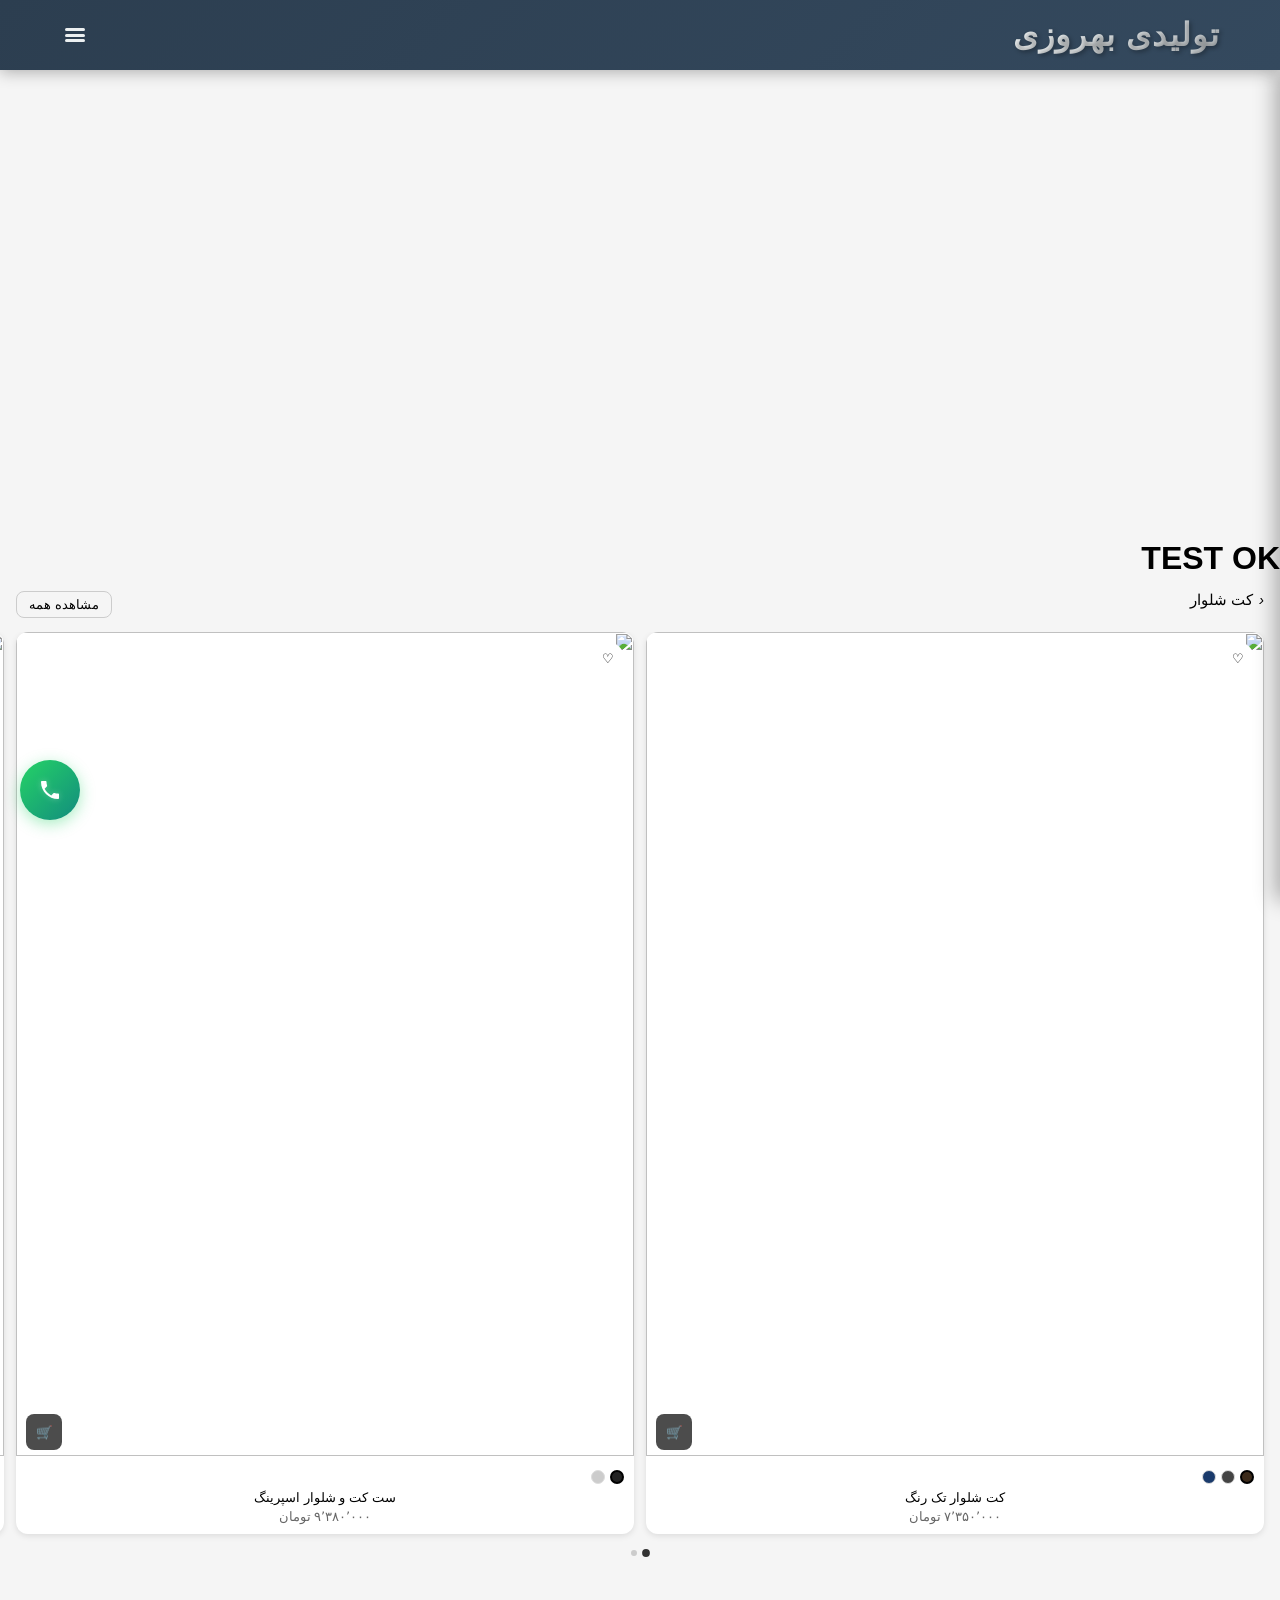
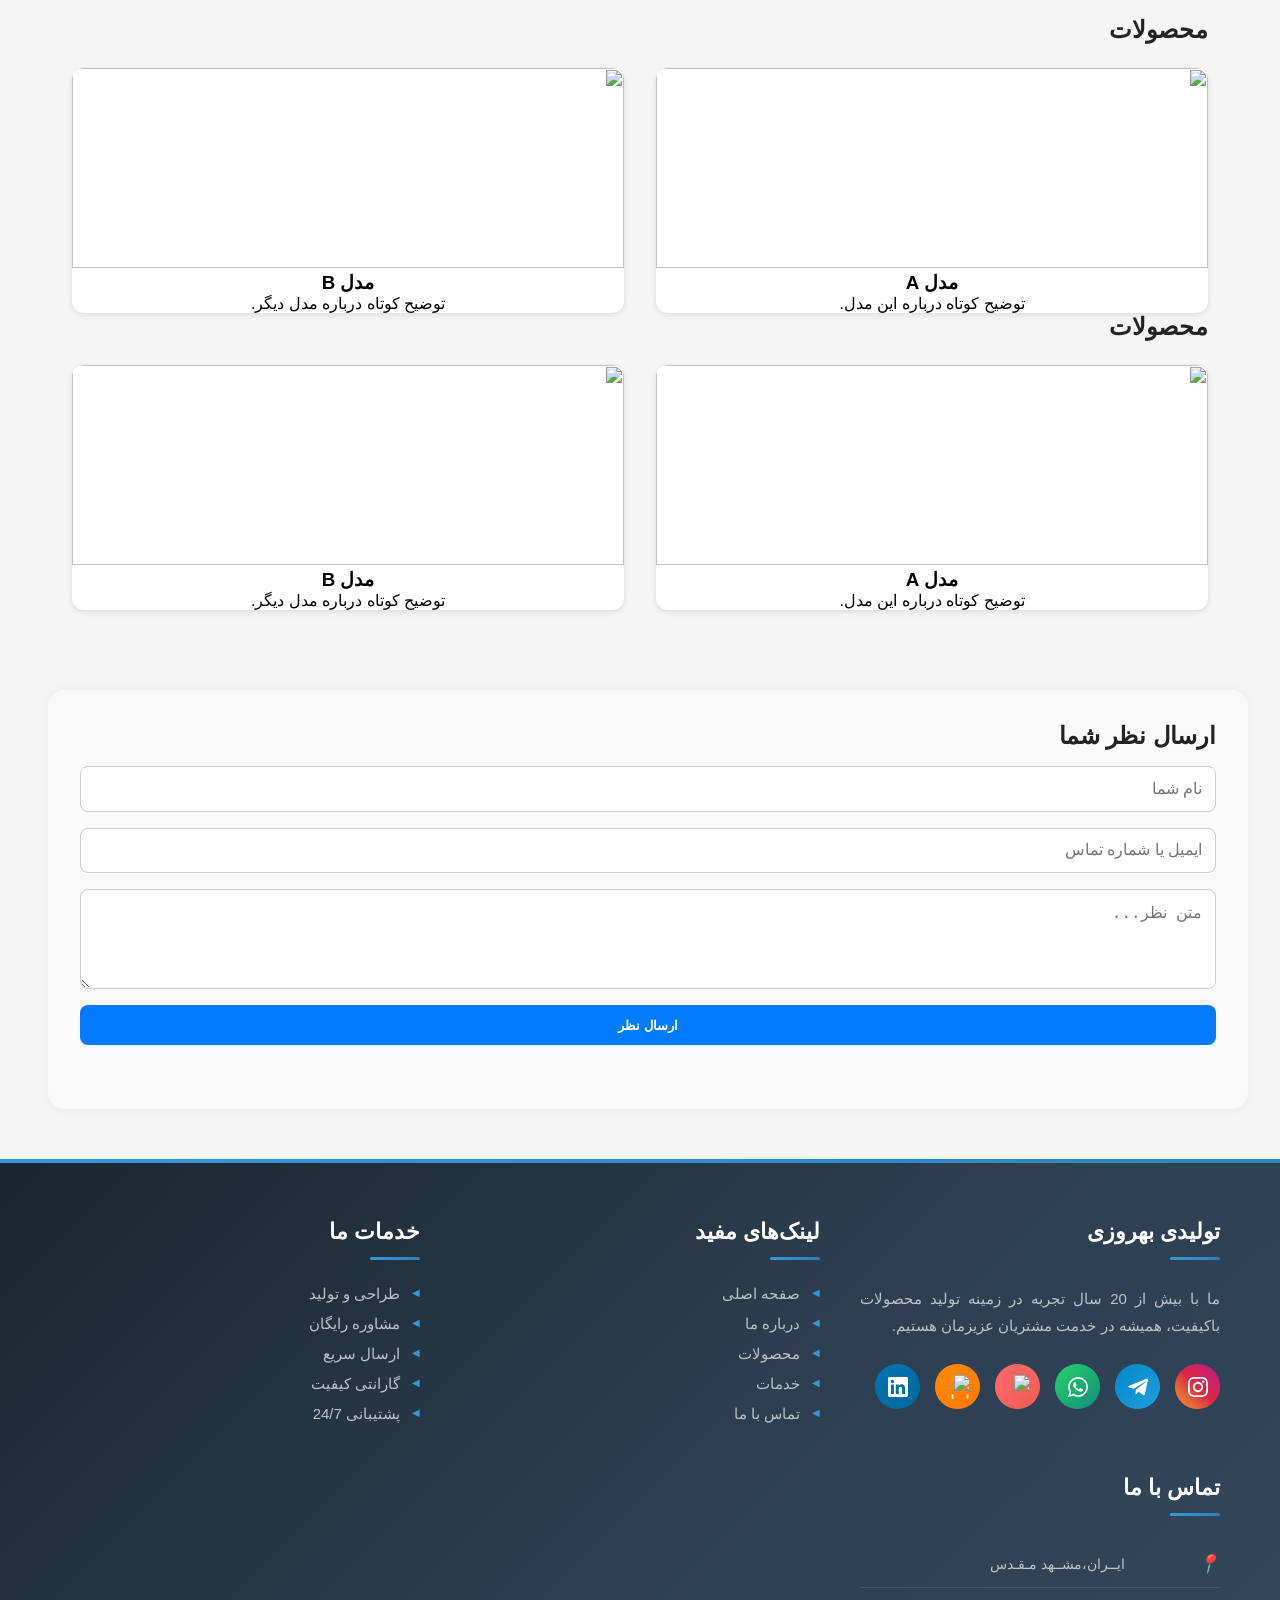
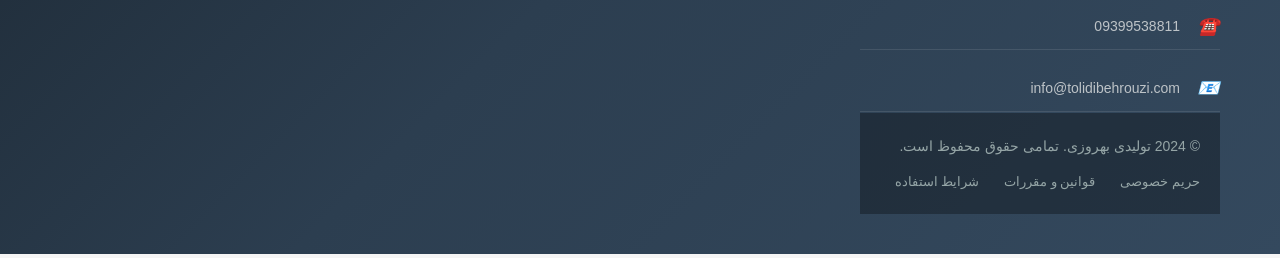
==== commit a7d2ed3e: "Update index.html" ====
--- a/index.html
+++ b/index.html
@@ -72,7 +72,7 @@
   <img src="img/IMG_۲۰۲۴۰۲۲۸_۲۲۲۲۱۴.jpg" class="slide" alt="slide3">
   <img src="img/IMG_20240302_195417.jpg" class="slide" alt="slide4">
 </div>
-
+<h1>TEST OK</h1>
 <div class="shop-header">
   <div class="shop-title">
     <i>&#8249;</i>
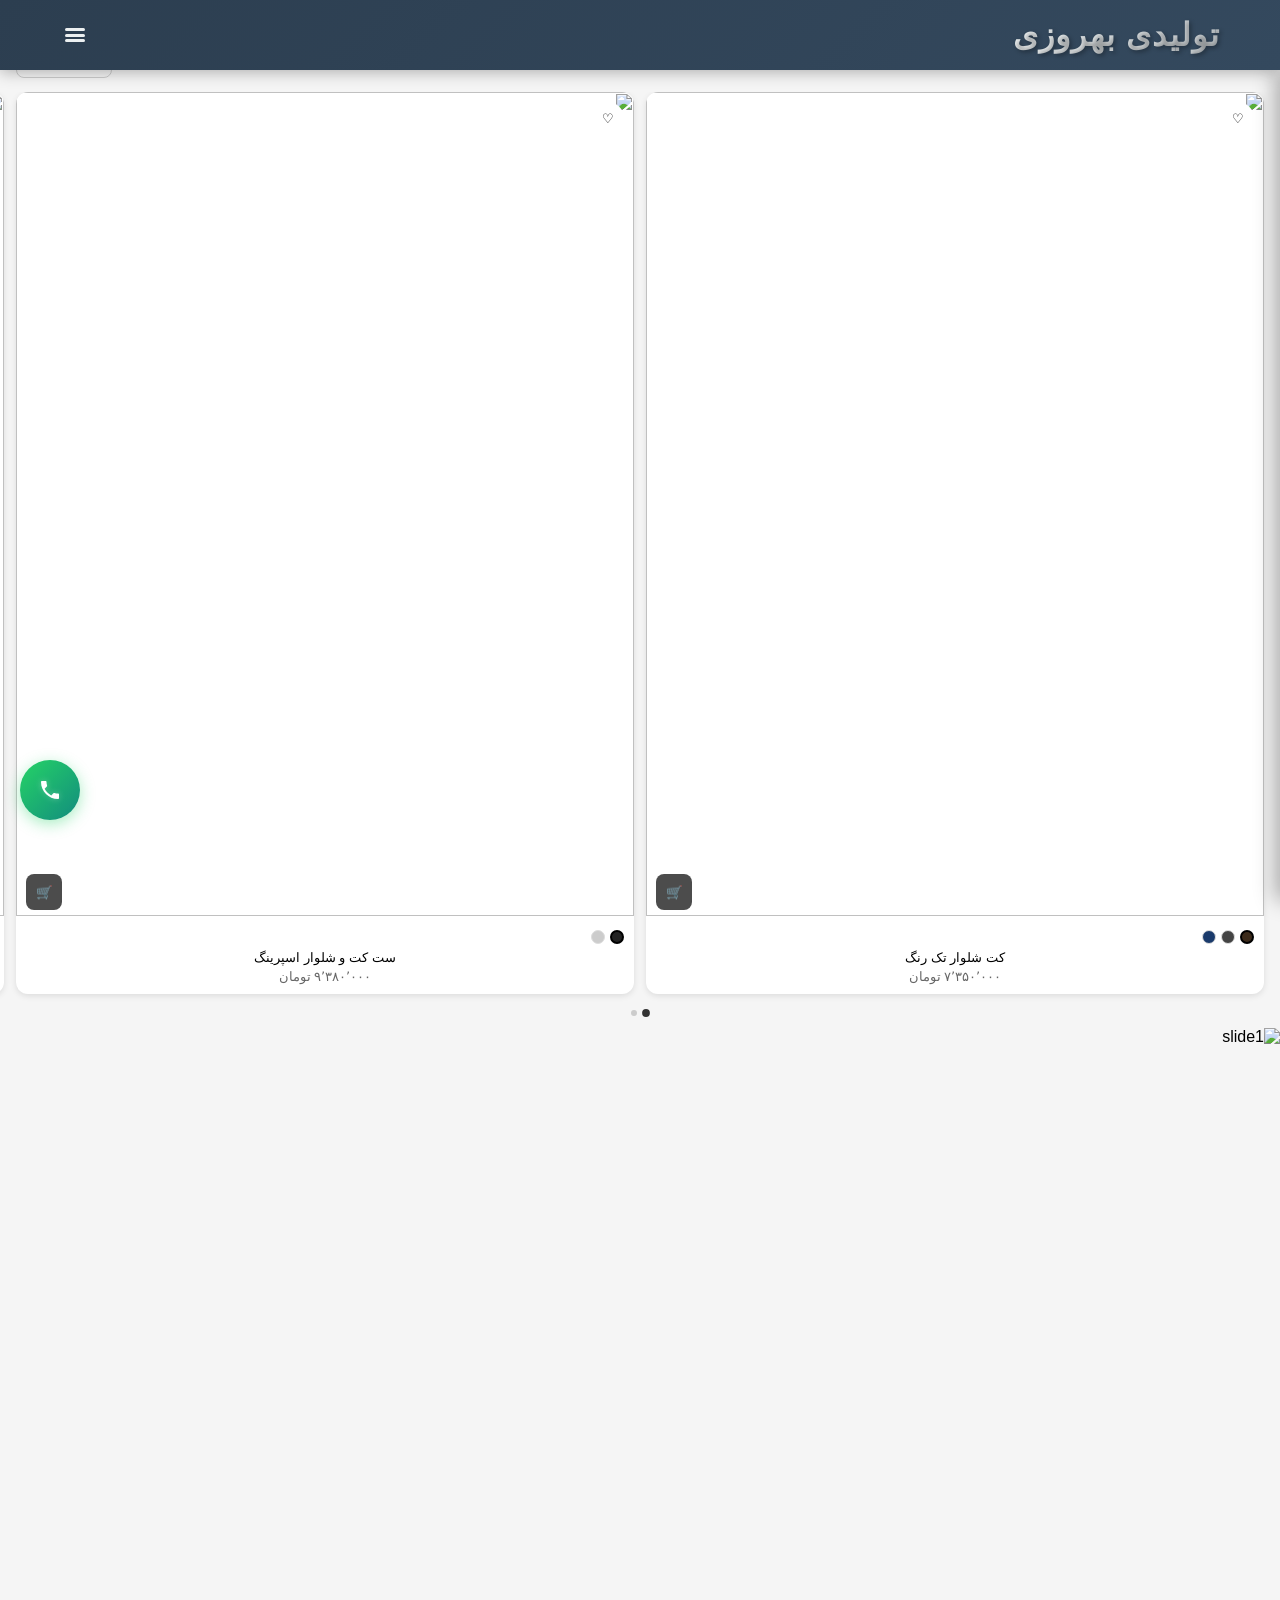
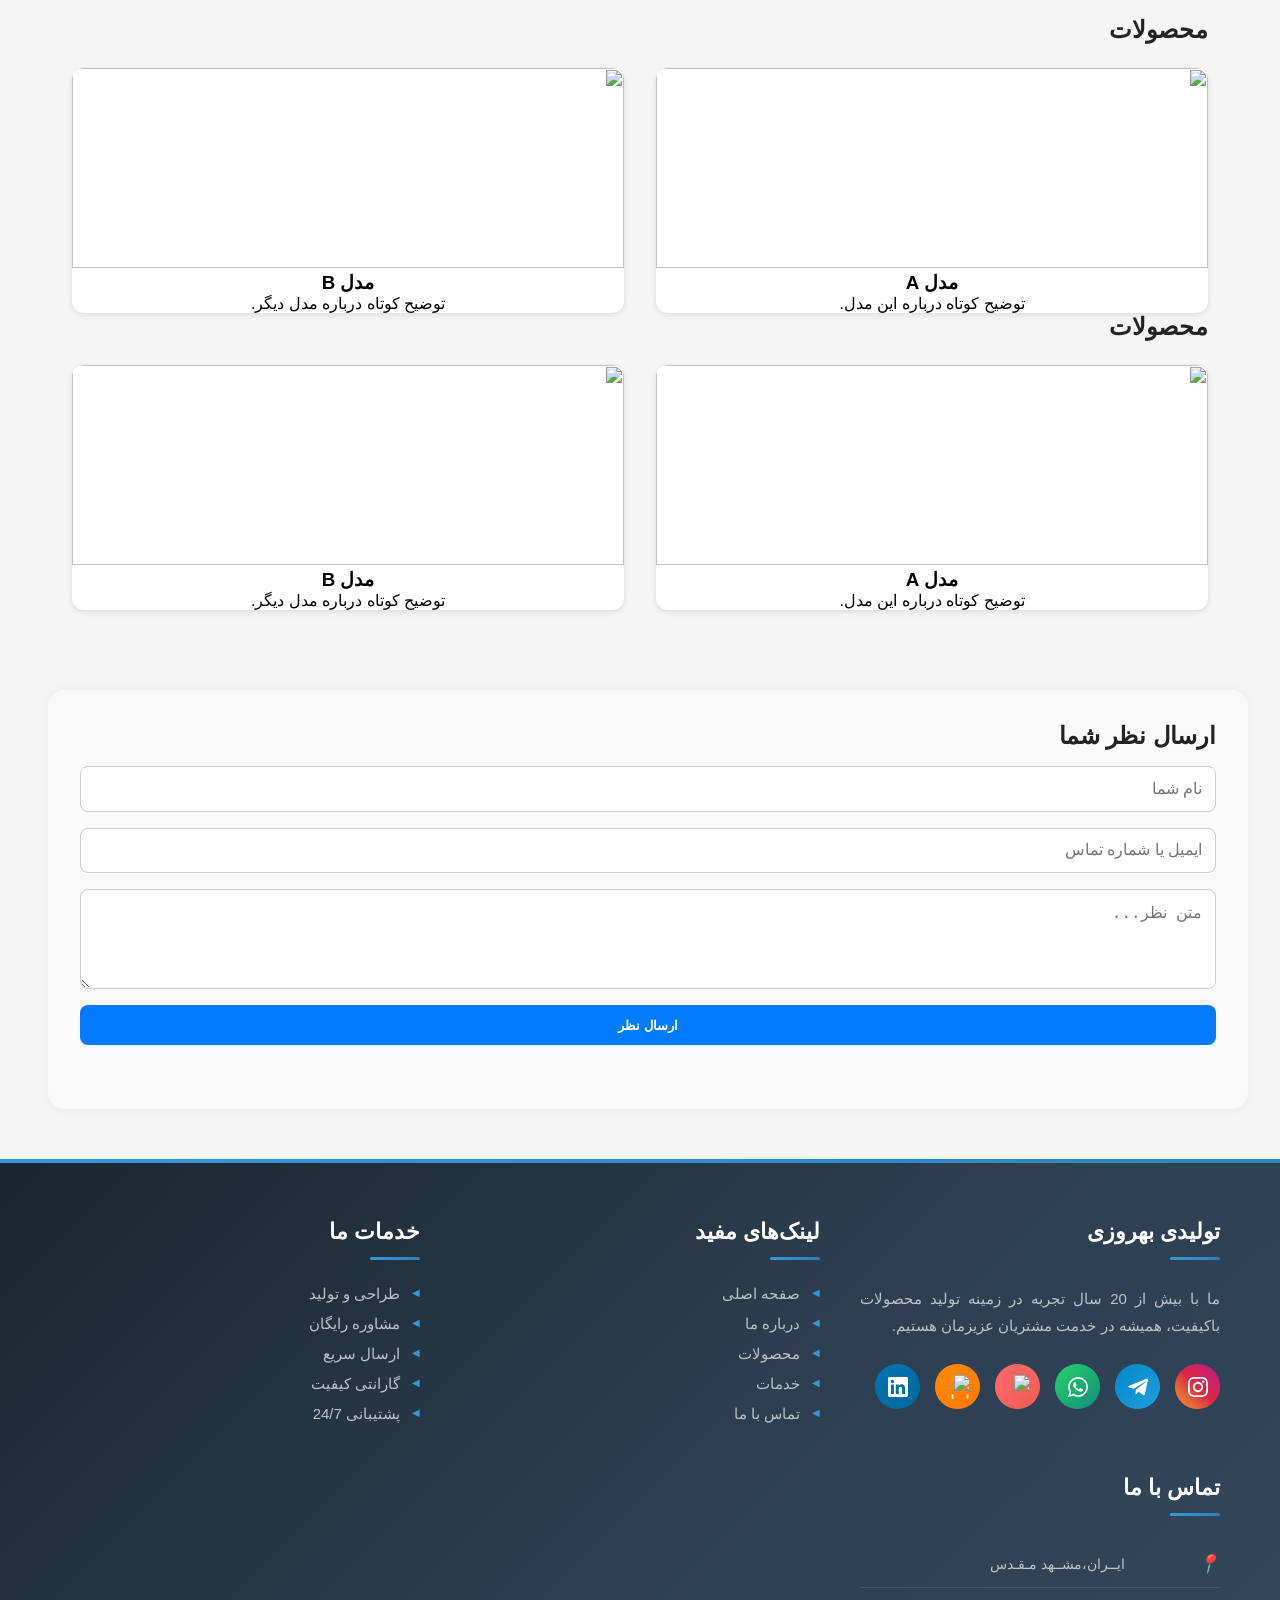
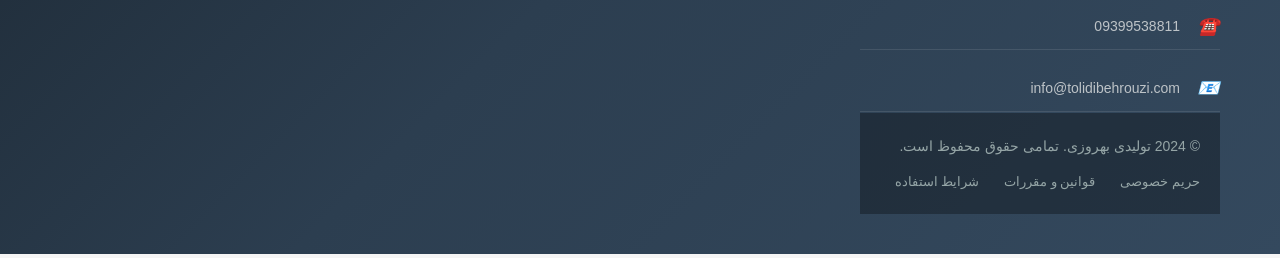
==== commit 2c01bdaa: "Update index.html" ====
--- a/index.html
+++ b/index.html
@@ -65,13 +65,6 @@
     </ul>
   </div>
 </nav>
-
- <div class="fullscreen-slider">
-  <img src="img/عکس نوشته ساز_1663151402523.png" class="slide active" alt="slide1">
-  <img src="img/IMG_۲۰۲۴۰۲۲۸_۲۲۲۴۵۳.jpg" class="slide" alt="slide2">
-  <img src="img/IMG_۲۰۲۴۰۲۲۸_۲۲۲۲۱۴.jpg" class="slide" alt="slide3">
-  <img src="img/IMG_20240302_195417.jpg" class="slide" alt="slide4">
-</div>
 <h1>TEST OK</h1>
 <div class="shop-header">
   <div class="shop-title">
@@ -159,6 +152,13 @@
 <div class="slider-dots">
   <div class="sdot active" onclick="goTo(0)"></div>
   <div class="sdot" onclick="goTo(1)"></div>
+</div>
+  
+ <div class="fullscreen-slider">
+  <img src="img/عکس نوشته ساز_1663151402523.png" class="slide active" alt="slide1">
+  <img src="img/IMG_۲۰۲۴۰۲۲۸_۲۲۲۴۵۳.jpg" class="slide" alt="slide2">
+  <img src="img/IMG_۲۰۲۴۰۲۲۸_۲۲۲۲۱۴.jpg" class="slide" alt="slide3">
+  <img src="img/IMG_20240302_195417.jpg" class="slide" alt="slide4">
 </div>
   
 <div id="pos-article-display-108918"></div>
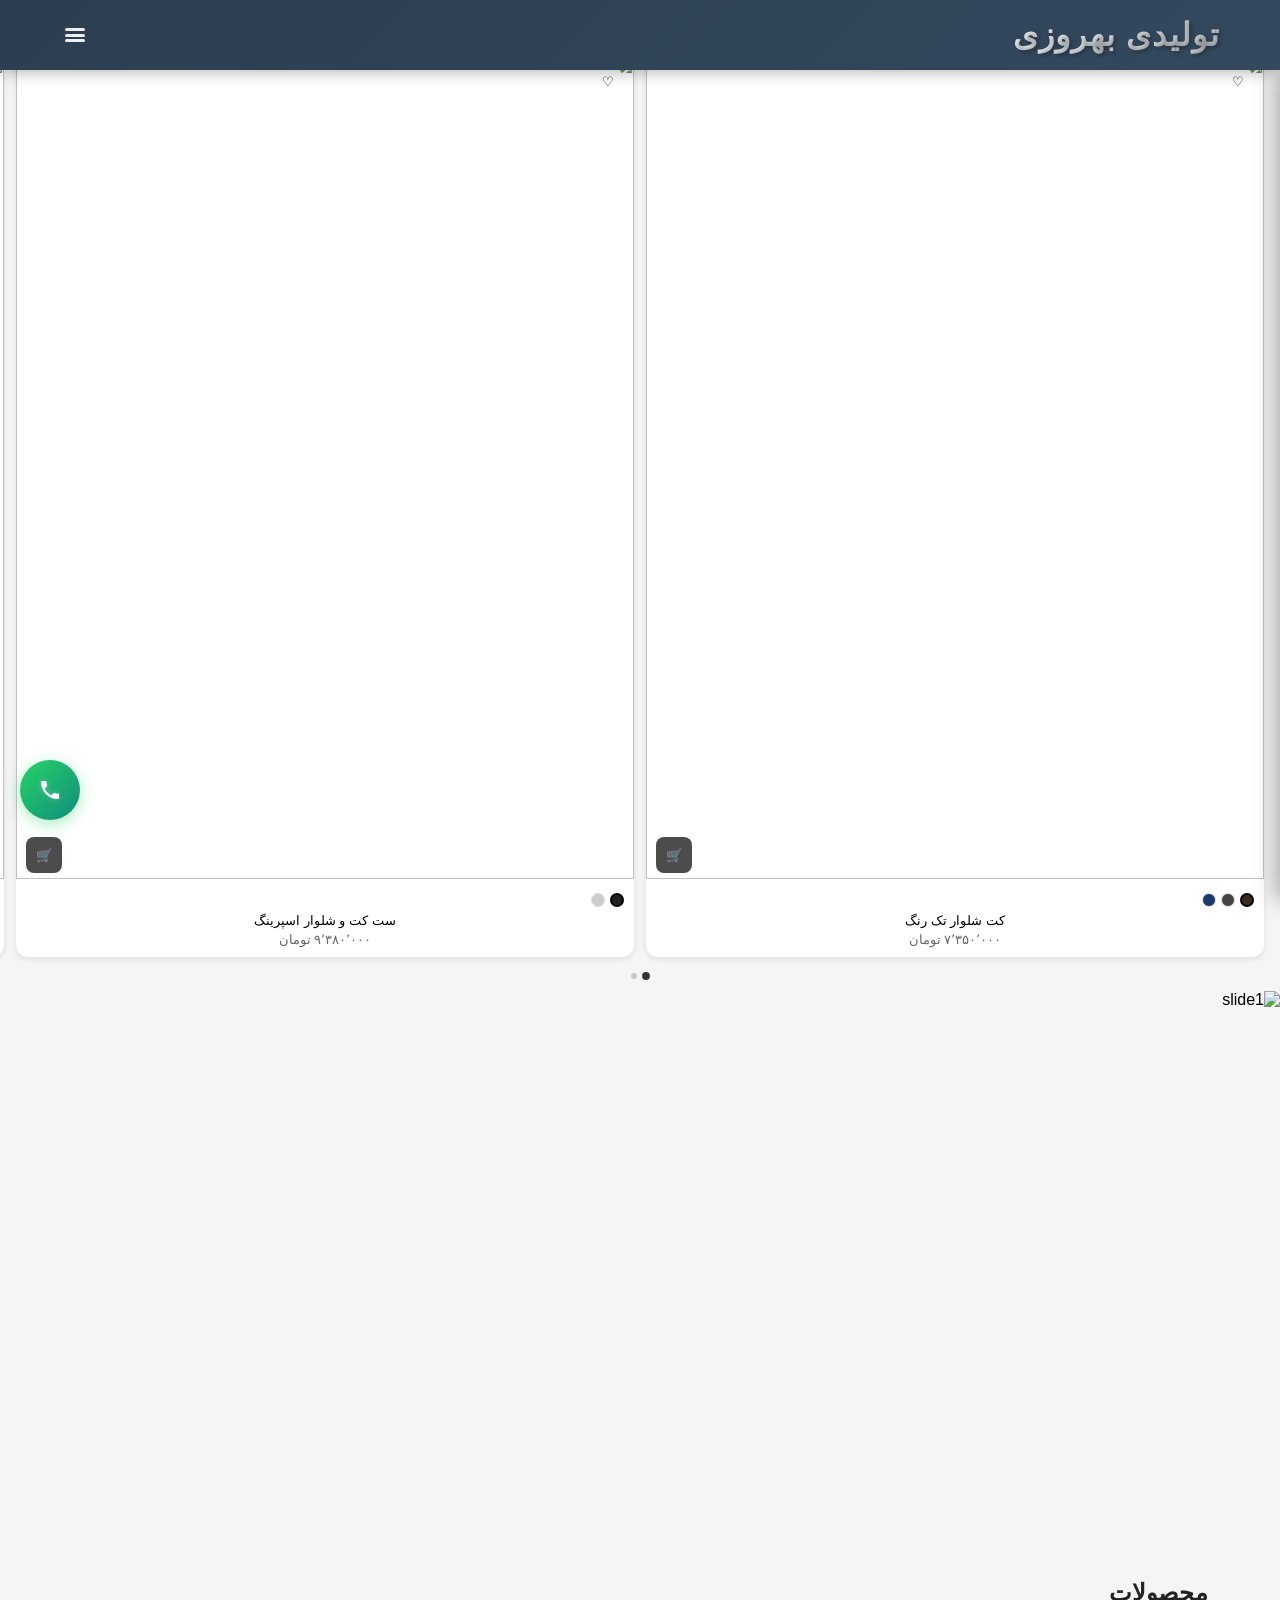
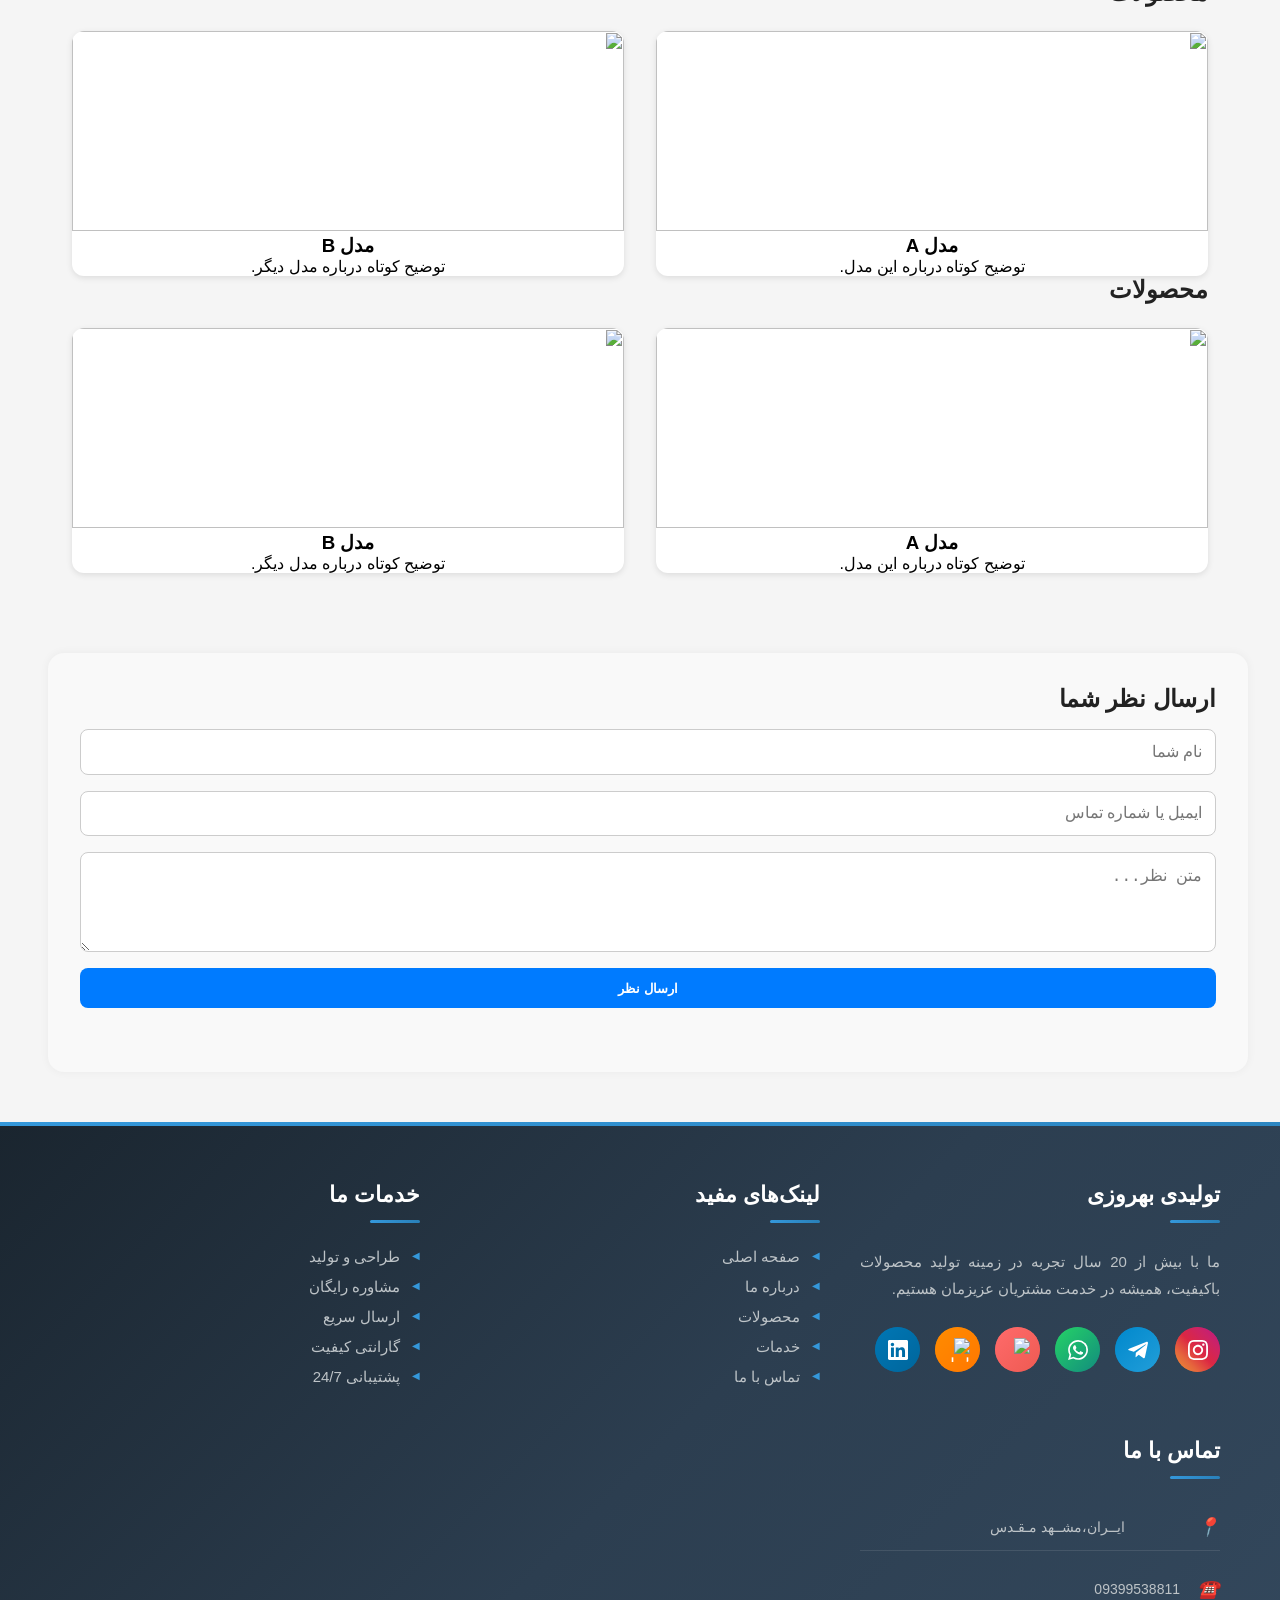
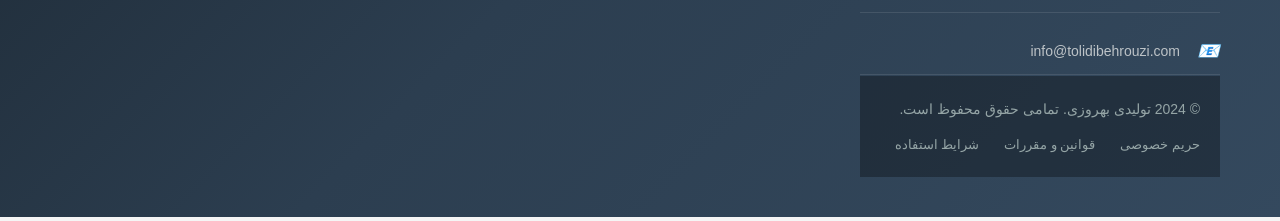
==== commit e3325a1a: "Remove 'TEST OK' heading from index.html" ====
--- a/index.html
+++ b/index.html
@@ -65,7 +65,7 @@
     </ul>
   </div>
 </nav>
-<h1>TEST OK</h1>
+
 <div class="shop-header">
   <div class="shop-title">
     <i>&#8249;</i>
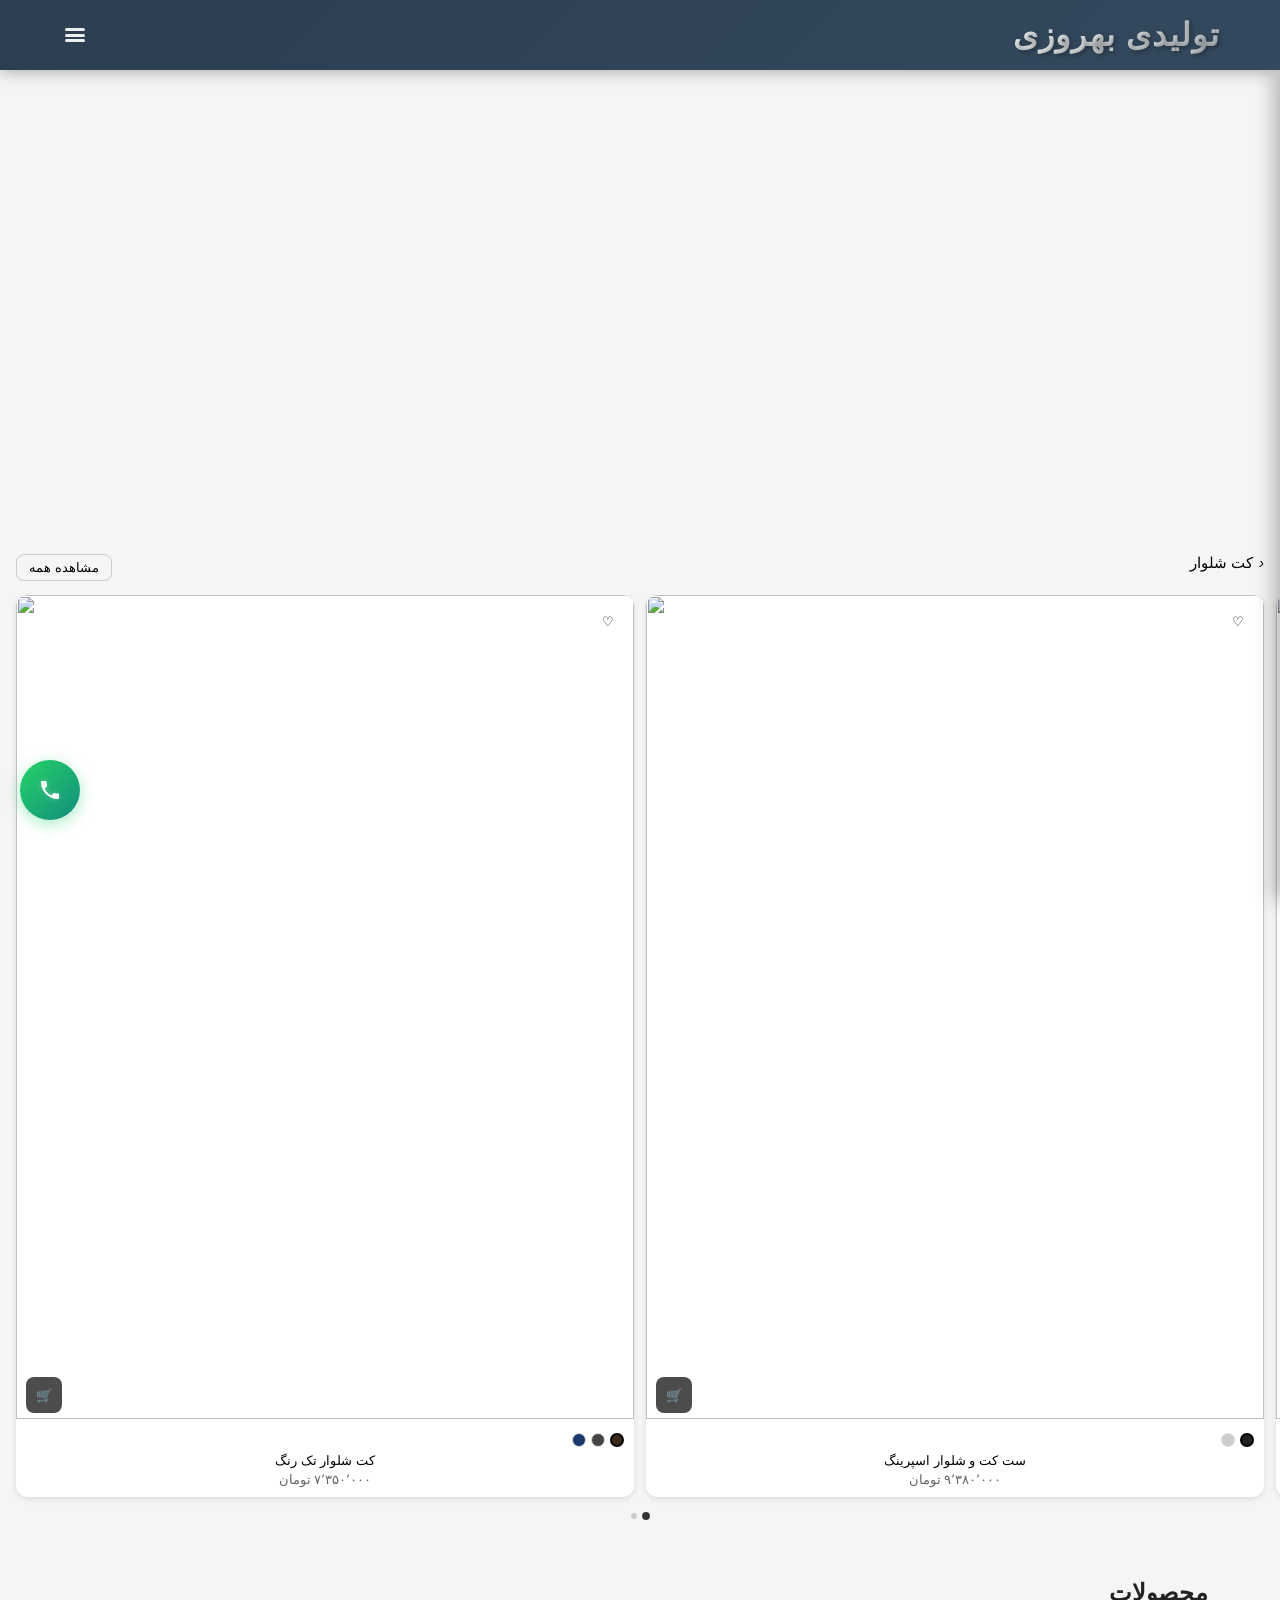
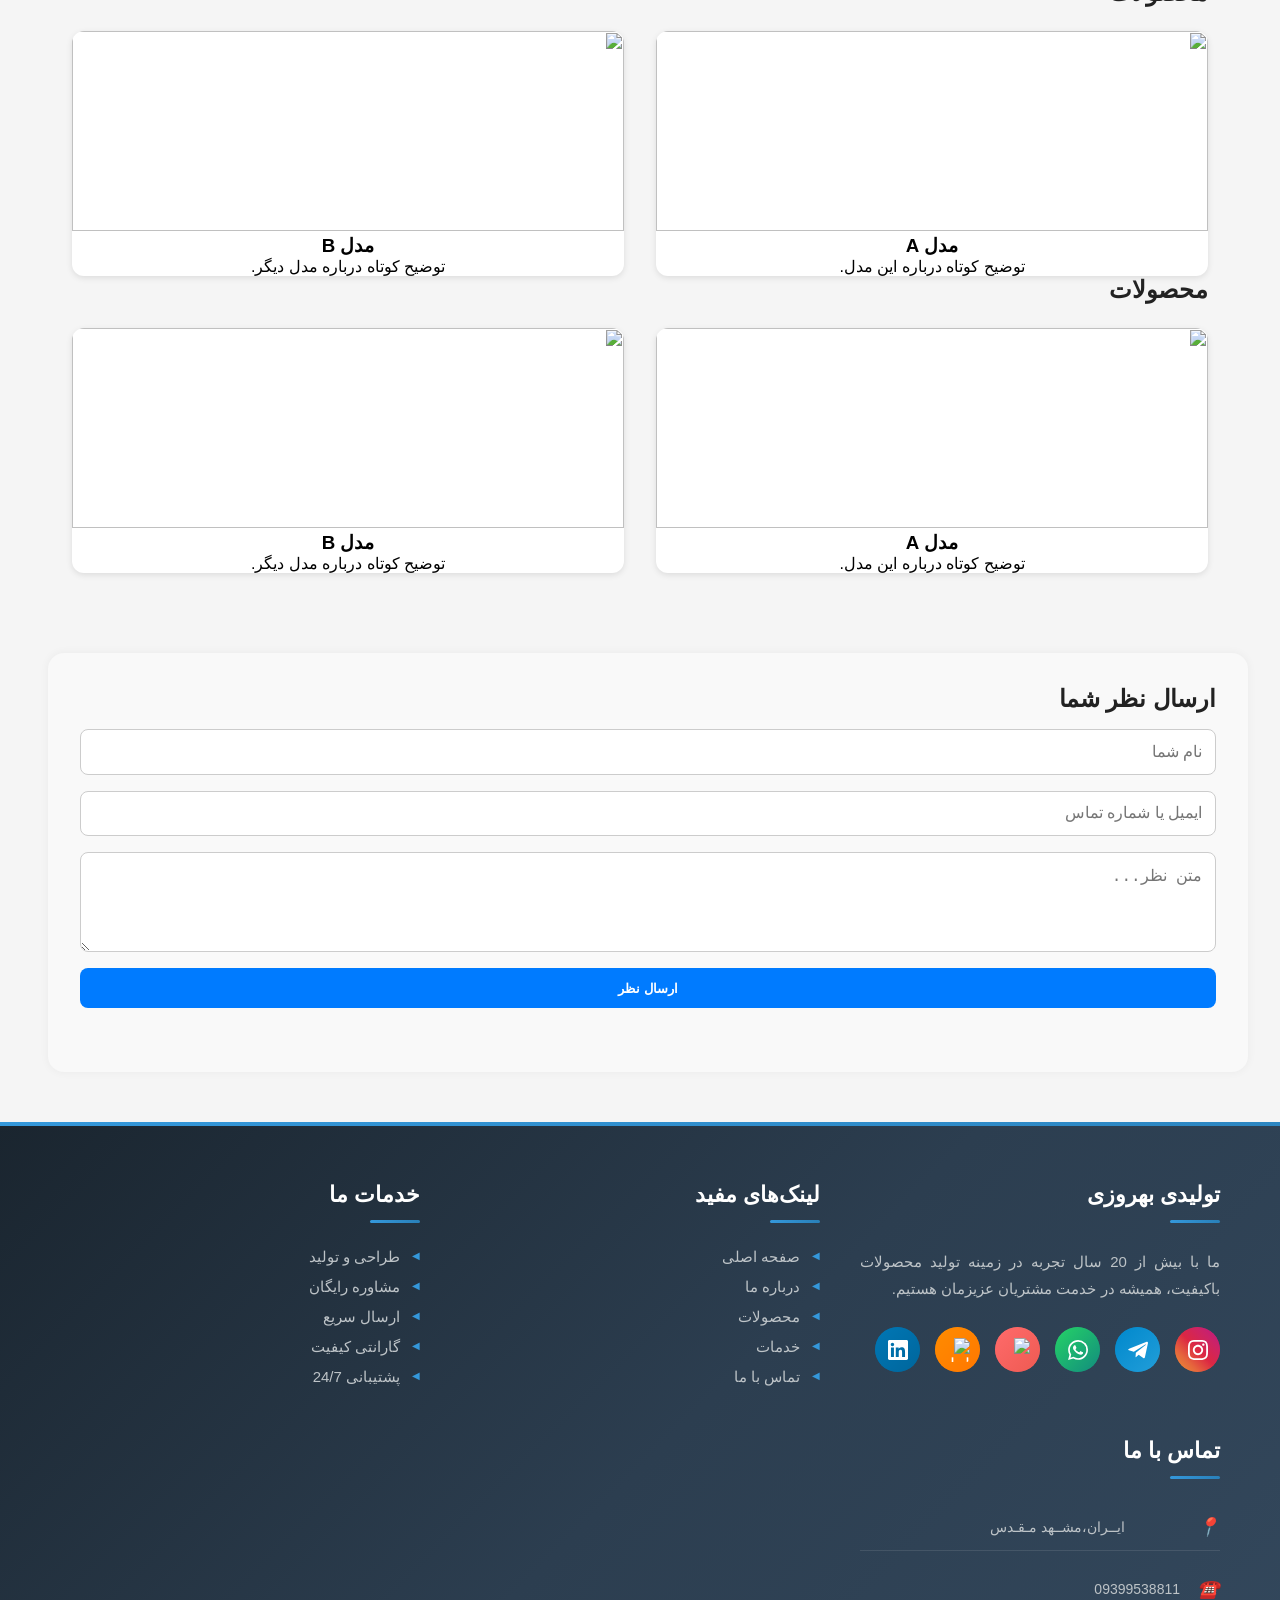
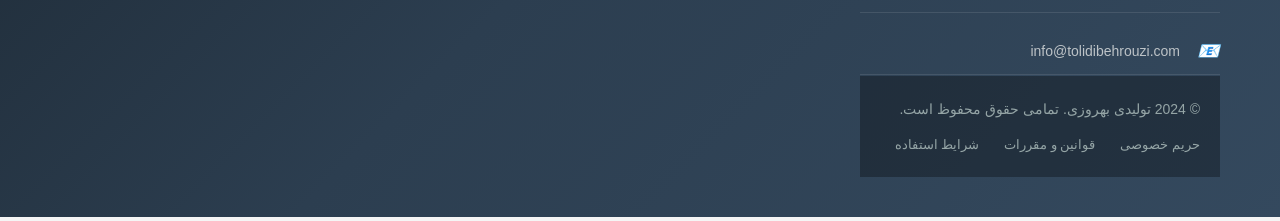
==== commit 8d0cc5fa: "Update index.html" ====
--- a/index.html
+++ b/index.html
@@ -66,6 +66,12 @@
   </div>
 </nav>
 
+ <div class="fullscreen-slider">
+  <img src="img/عکس نوشته ساز_1663151402523.png" class="slide active" alt="slide1">
+  <img src="img/IMG_۲۰۲۴۰۲۲۸_۲۲۲۴۵۳.jpg" class="slide" alt="slide2">
+  <img src="img/IMG_۲۰۲۴۰۲۲۸_۲۲۲۲۱۴.jpg" class="slide" alt="slide3">
+  <img src="img/IMG_20240302_195417.jpg" class="slide" alt="slide4">
+</div>
 <div class="shop-header">
   <div class="shop-title">
     <i>&#8249;</i>
@@ -153,14 +159,7 @@
   <div class="sdot active" onclick="goTo(0)"></div>
   <div class="sdot" onclick="goTo(1)"></div>
 </div>
-  
- <div class="fullscreen-slider">
-  <img src="img/عکس نوشته ساز_1663151402523.png" class="slide active" alt="slide1">
-  <img src="img/IMG_۲۰۲۴۰۲۲۸_۲۲۲۴۵۳.jpg" class="slide" alt="slide2">
-  <img src="img/IMG_۲۰۲۴۰۲۲۸_۲۲۲۲۱۴.jpg" class="slide" alt="slide3">
-  <img src="img/IMG_20240302_195417.jpg" class="slide" alt="slide4">
-</div>
-  
+
 <div id="pos-article-display-108918"></div>
             
   <section id="products">
--- a/other/slider.css
+++ b/other/slider.css
@@ -1,10 +1,15 @@
-* { box-sizing: border-box; margin: 0; padding: 0; }
+* {
+  box-sizing: border-box;
+  margin: 0;
+  padding: 0;
+}
 
 body {
   font-family: Tahoma, sans-serif;
   background: #f5f5f5;
 }
 
+/* header */
 .shop-header {
   display: flex;
   justify-content: space-between;
@@ -24,8 +29,10 @@
   border: 1px solid #ccc;
   border-radius: 8px;
   padding: 5px 12px;
+  cursor: pointer;
 }
 
+/* slider */
 .slider-wrapper {
   overflow: hidden;
   padding: 0 16px 16px;
@@ -34,11 +41,13 @@
 .slider-track {
   display: flex;
   gap: 12px;
-  transition: transform 0.35s ease;
-  direction: rtl;
+  transition: transform 0.4s ease;
   will-change: transform;
+
+  direction: ltr; /* مهم: اینو عوض کن */
 }
 
+/* card */
 .product-card {
   flex: 0 0 calc(50% - 6px);
   background: #fff;
@@ -46,6 +55,7 @@
   overflow: hidden;
 }
 
+/* image */
 .img-wrap {
   position: relative;
   aspect-ratio: 3/4;
@@ -57,6 +67,7 @@
   object-fit: cover;
 }
 
+/* buttons */
 .wishlist-btn {
   position: absolute;
   top: 10px;
@@ -66,9 +77,12 @@
   border-radius: 50%;
   border: none;
   background: #fff;
+  cursor: pointer;
 }
 
-.wishlist-btn.active { color: red; }
+.wishlist-btn.active {
+  color: red;
+}
 
 .cart-btn {
   position: absolute;
@@ -80,8 +94,10 @@
   background: rgba(0,0,0,0.7);
   color: #fff;
   border: none;
+  cursor: pointer;
 }
 
+/* info */
 .product-info {
   padding: 10px;
   direction: rtl;
@@ -98,6 +114,7 @@
   height: 14px;
   border-radius: 50%;
   border: 1px solid #ddd;
+  cursor: pointer;
 }
 
 .dot.active {
@@ -114,6 +131,7 @@
   color: #666;
 }
 
+/* dots nav */
 .slider-dots {
   display: flex;
   justify-content: center;
@@ -126,6 +144,7 @@
   height: 6px;
   border-radius: 50%;
   background: #ccc;
+  cursor: pointer;
 }
 
 .sdot.active {
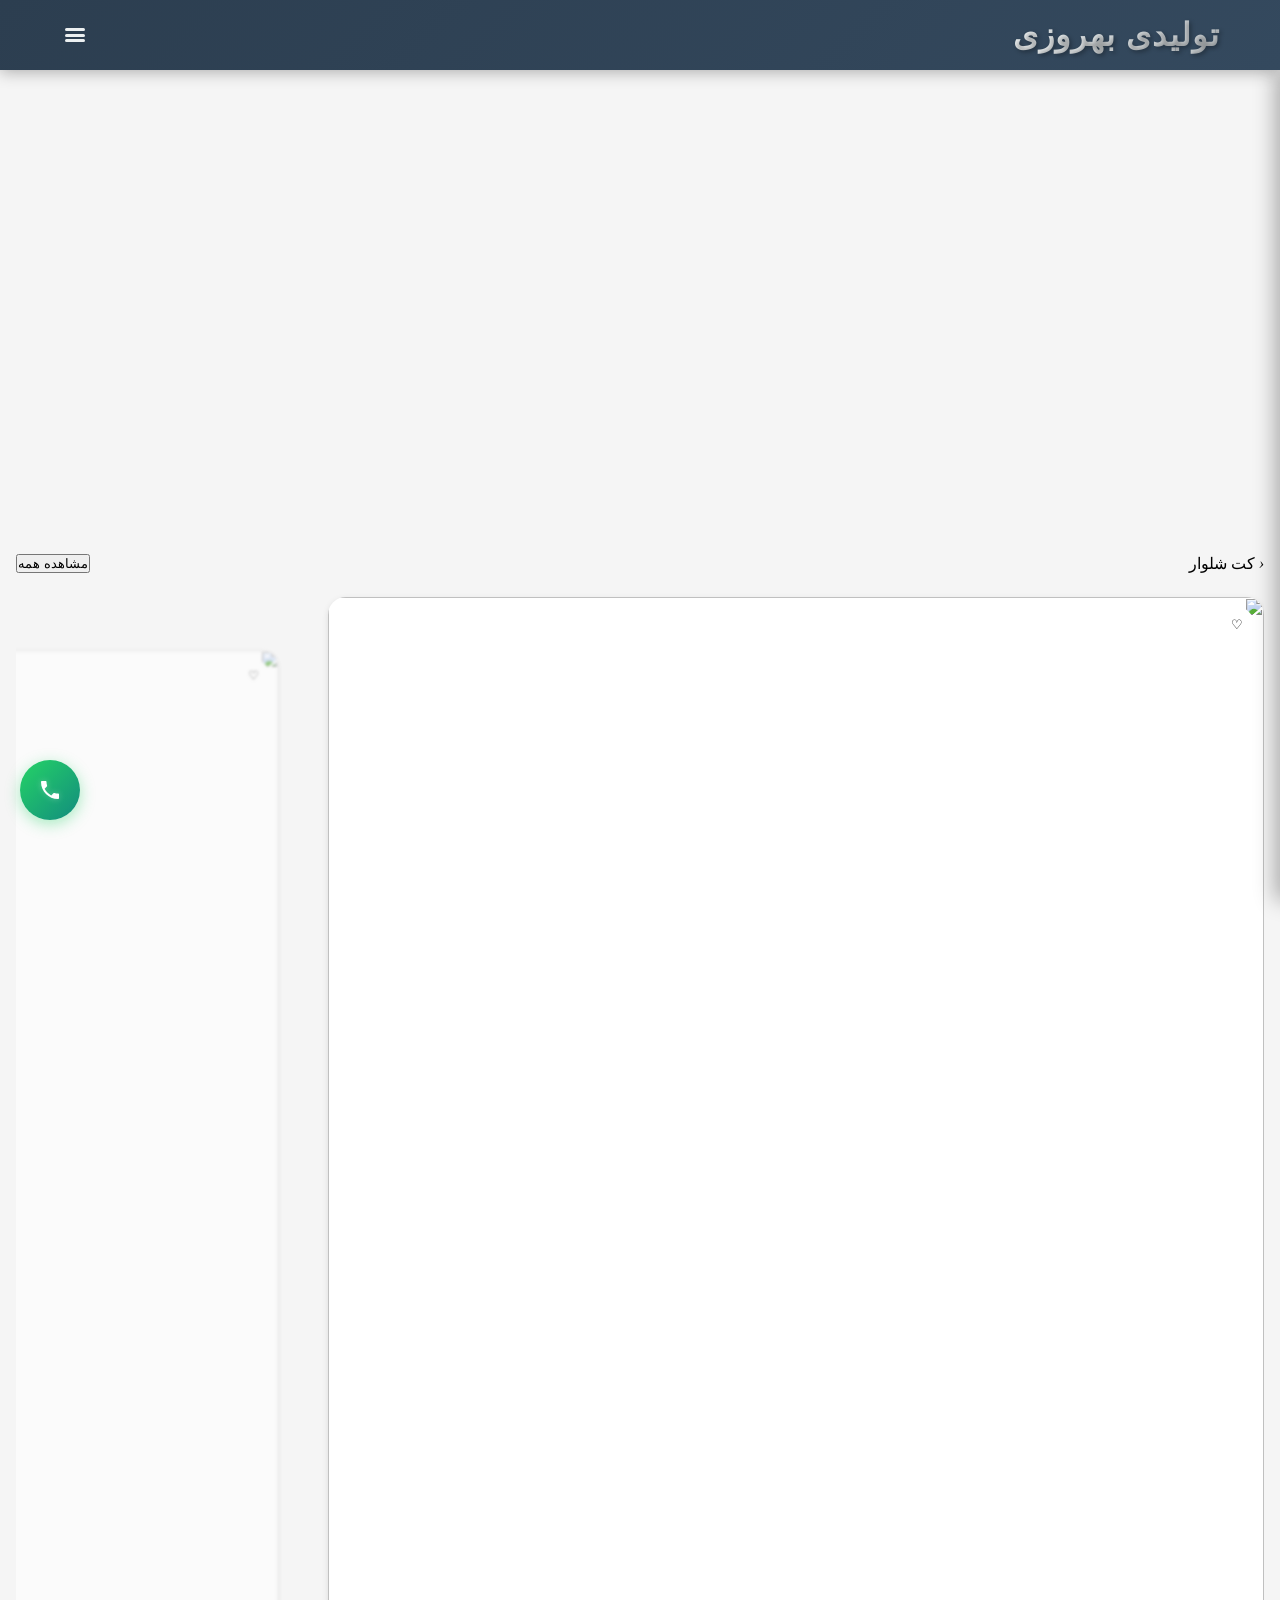
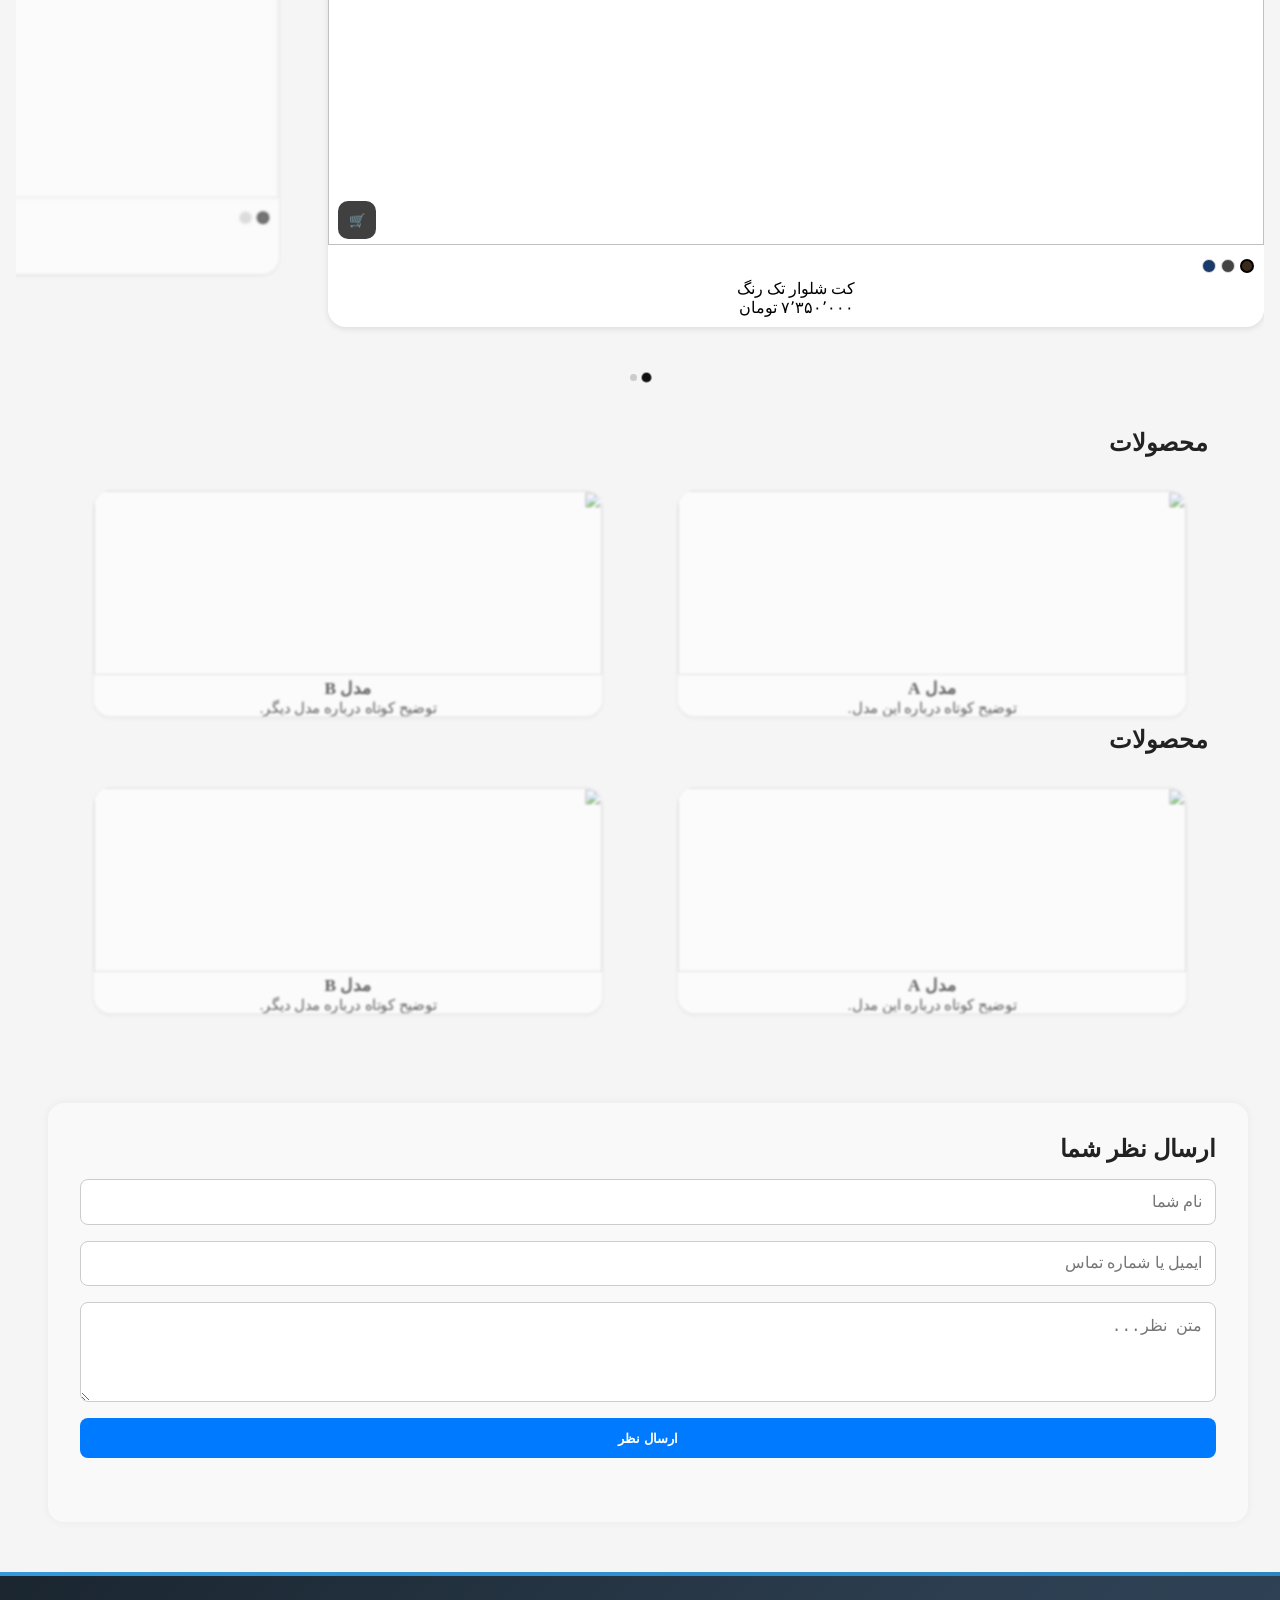
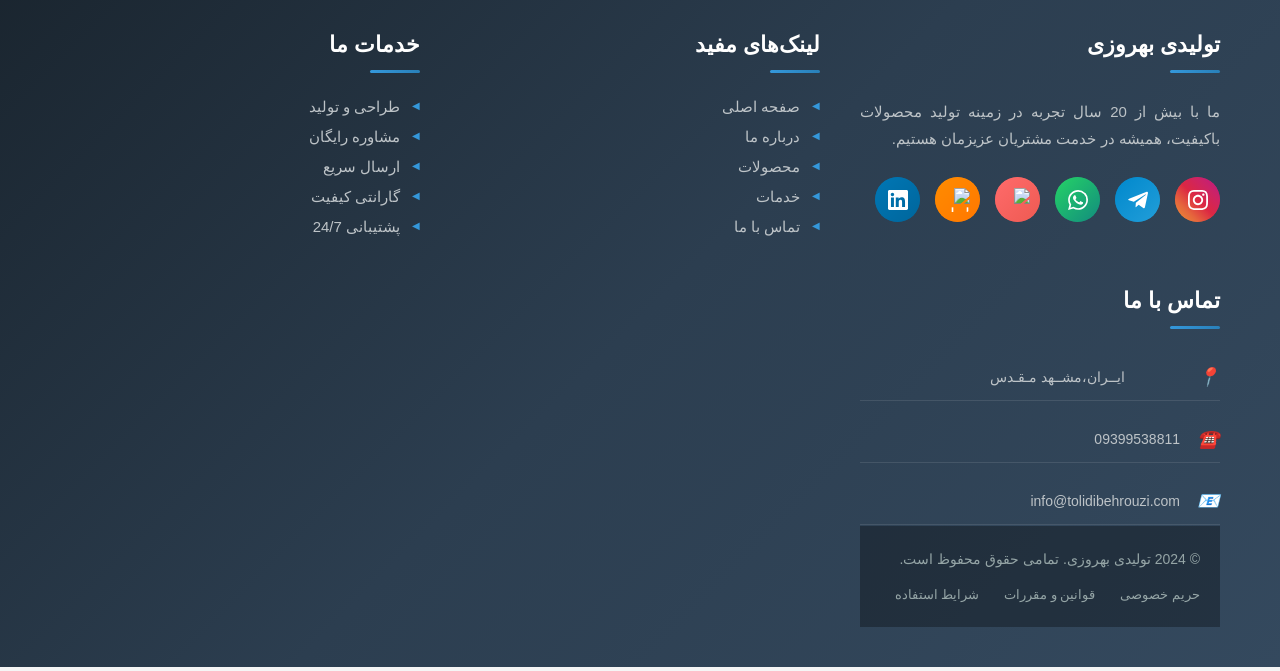
==== commit 20602a2e: "Update index.html" ====
--- a/index.html
+++ b/index.html
@@ -203,7 +203,6 @@
     <button type="submit">ارسال نظر</button>
     <div id="commentSuccess" class="success-msg" style="display:none;">✅ نظر شما ثبت شد و پس از تأیید نمایش داده می‌شود.</div>
   </form>
-
   <div id="approvedComments" class="comments-display">
     <!-- نظرات تأییدشده اینجا نمایش داده می‌شن -->
   </div>
--- a/other/slider.css
+++ b/other/slider.css
@@ -5,11 +5,11 @@
 }
 
 body {
-  font-family: Tahoma, sans-serif;
+  font-family: Tahoma;
   background: #f5f5f5;
 }
 
-/* header */
+/* HEADER */
 .shop-header {
   display: flex;
   justify-content: space-between;
@@ -17,45 +17,51 @@
   direction: rtl;
 }
 
-.shop-title {
-  display: flex;
-  gap: 6px;
-  font-size: 15px;
+/* WRAPPER */
+.slider-wrapper {
+  position: relative;
+  padding: 0 16px 25px;
 }
 
-.see-all-btn {
-  font-size: 13px;
-  background: transparent;
-  border: 1px solid #ccc;
-  border-radius: 8px;
-  padding: 5px 12px;
-  cursor: pointer;
-}
-
-/* slider */
-.slider-wrapper {
-  overflow: hidden;
-  padding: 0 16px 16px;
-}
-
+/* TRACK */
 .slider-track {
   display: flex;
   gap: 12px;
-  transition: transform 0.4s ease;
-  will-change: transform;
+  overflow-x: auto;
+  scroll-snap-type: x mandatory;
+  scroll-behavior: smooth;
+  -webkit-overflow-scrolling: touch;
+  scrollbar-width: none;
 
-  direction: ltr; /* مهم: اینو عوض کن */
+  padding: 10px 0;
 }
 
-/* card */
-.product-card {
-  flex: 0 0 calc(50% - 6px);
-  background: #fff;
-  border-radius: 12px;
-  overflow: hidden;
+.slider-track::-webkit-scrollbar {
+  display: none;
 }
 
-/* image */
+/* CARD */
+.product-card {
+  flex: 0 0 75%;
+  scroll-snap-align: center;
+  background: #fff;
+  border-radius: 18px;
+  overflow: hidden;
+
+  transition: transform 0.35s ease, filter 0.35s ease, opacity 0.35s;
+  transform: scale(0.92);
+  opacity: 0.6;
+  filter: blur(1px);
+}
+
+/* کارت فعال (وسط) */
+.product-card.active {
+  transform: scale(1);
+  opacity: 1;
+  filter: blur(0);
+}
+
+/* IMAGE */
 .img-wrap {
   position: relative;
   aspect-ratio: 3/4;
@@ -67,17 +73,16 @@
   object-fit: cover;
 }
 
-/* buttons */
+/* BUTTONS */
 .wishlist-btn {
   position: absolute;
   top: 10px;
   right: 10px;
-  width: 32px;
-  height: 32px;
+  width: 34px;
+  height: 34px;
   border-radius: 50%;
   border: none;
   background: #fff;
-  cursor: pointer;
 }
 
 .wishlist-btn.active {
@@ -88,16 +93,15 @@
   position: absolute;
   bottom: 10px;
   left: 10px;
-  width: 36px;
-  height: 36px;
-  border-radius: 8px;
-  background: rgba(0,0,0,0.7);
+  width: 38px;
+  height: 38px;
+  border-radius: 10px;
+  background: rgba(0,0,0,0.75);
   color: #fff;
   border: none;
-  cursor: pointer;
 }
 
-/* info */
+/* INFO */
 .product-info {
   padding: 10px;
   direction: rtl;
@@ -121,33 +125,23 @@
   border: 2px solid #000;
 }
 
-.product-name {
-  font-size: 13px;
-  margin-bottom: 4px;
-}
-
-.product-price {
-  font-size: 13px;
-  color: #666;
-}
-
-/* dots nav */
+/* NAV DOTS */
 .slider-dots {
   display: flex;
   justify-content: center;
   gap: 6px;
-  padding-bottom: 12px;
+  margin-top: 12px;
 }
 
 .sdot {
-  width: 6px;
-  height: 6px;
+  width: 7px;
+  height: 7px;
   border-radius: 50%;
   background: #ccc;
-  cursor: pointer;
+  transition: 0.3s;
 }
 
 .sdot.active {
-  background: #333;
-  transform: scale(1.3);
+  background: #111;
+  transform: scale(1.4);
 }
